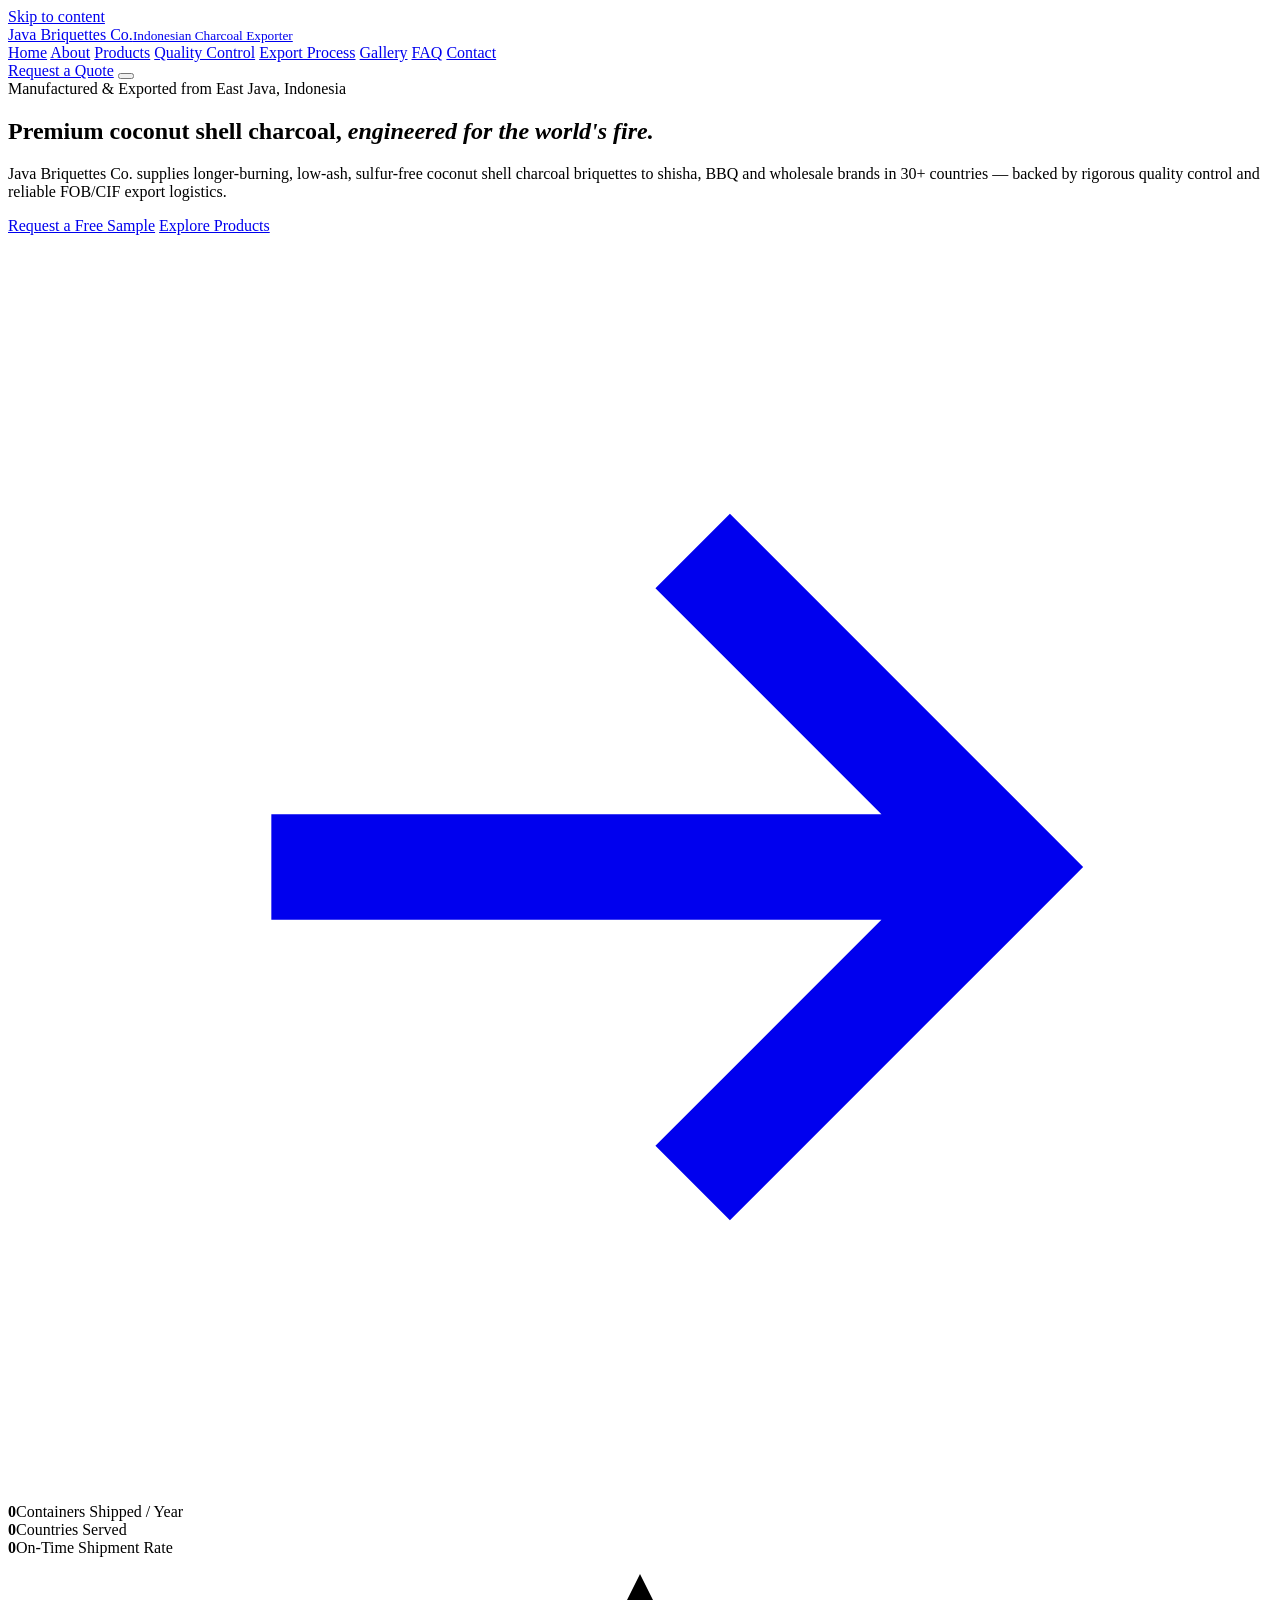
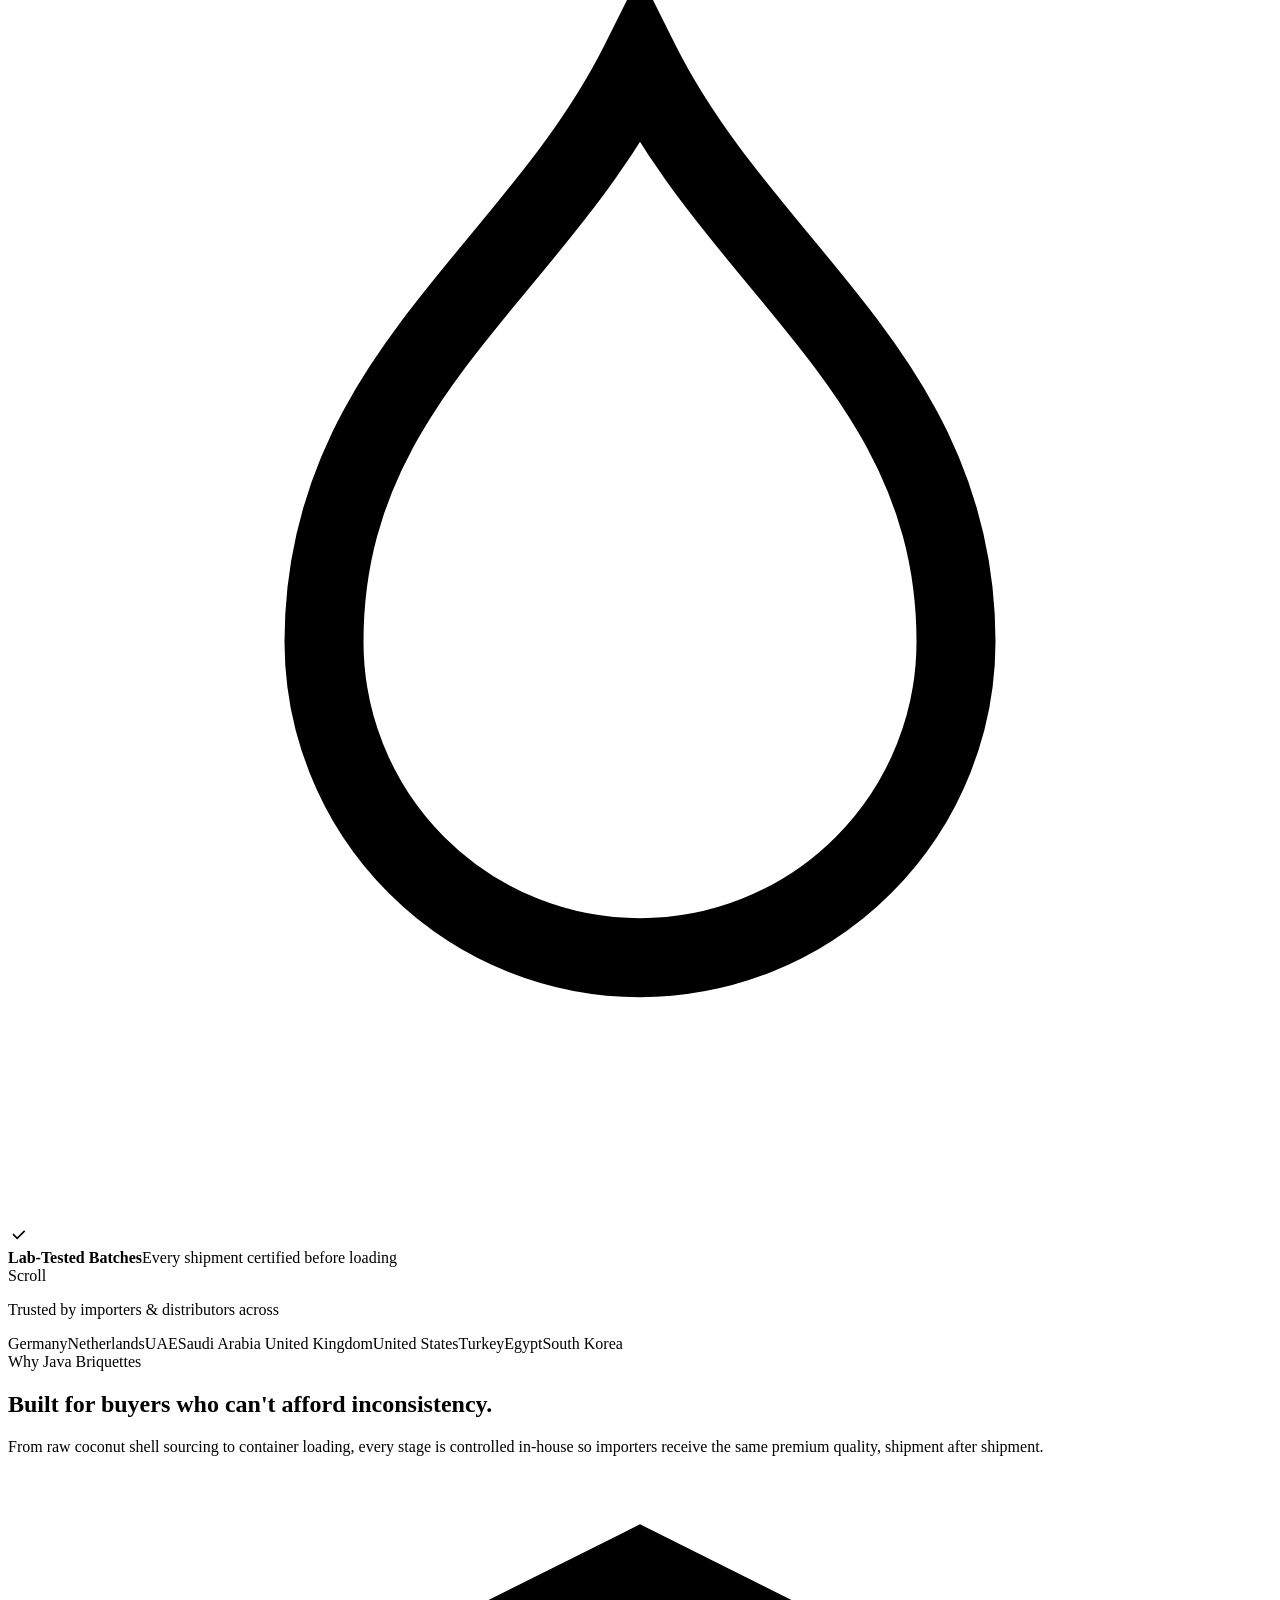
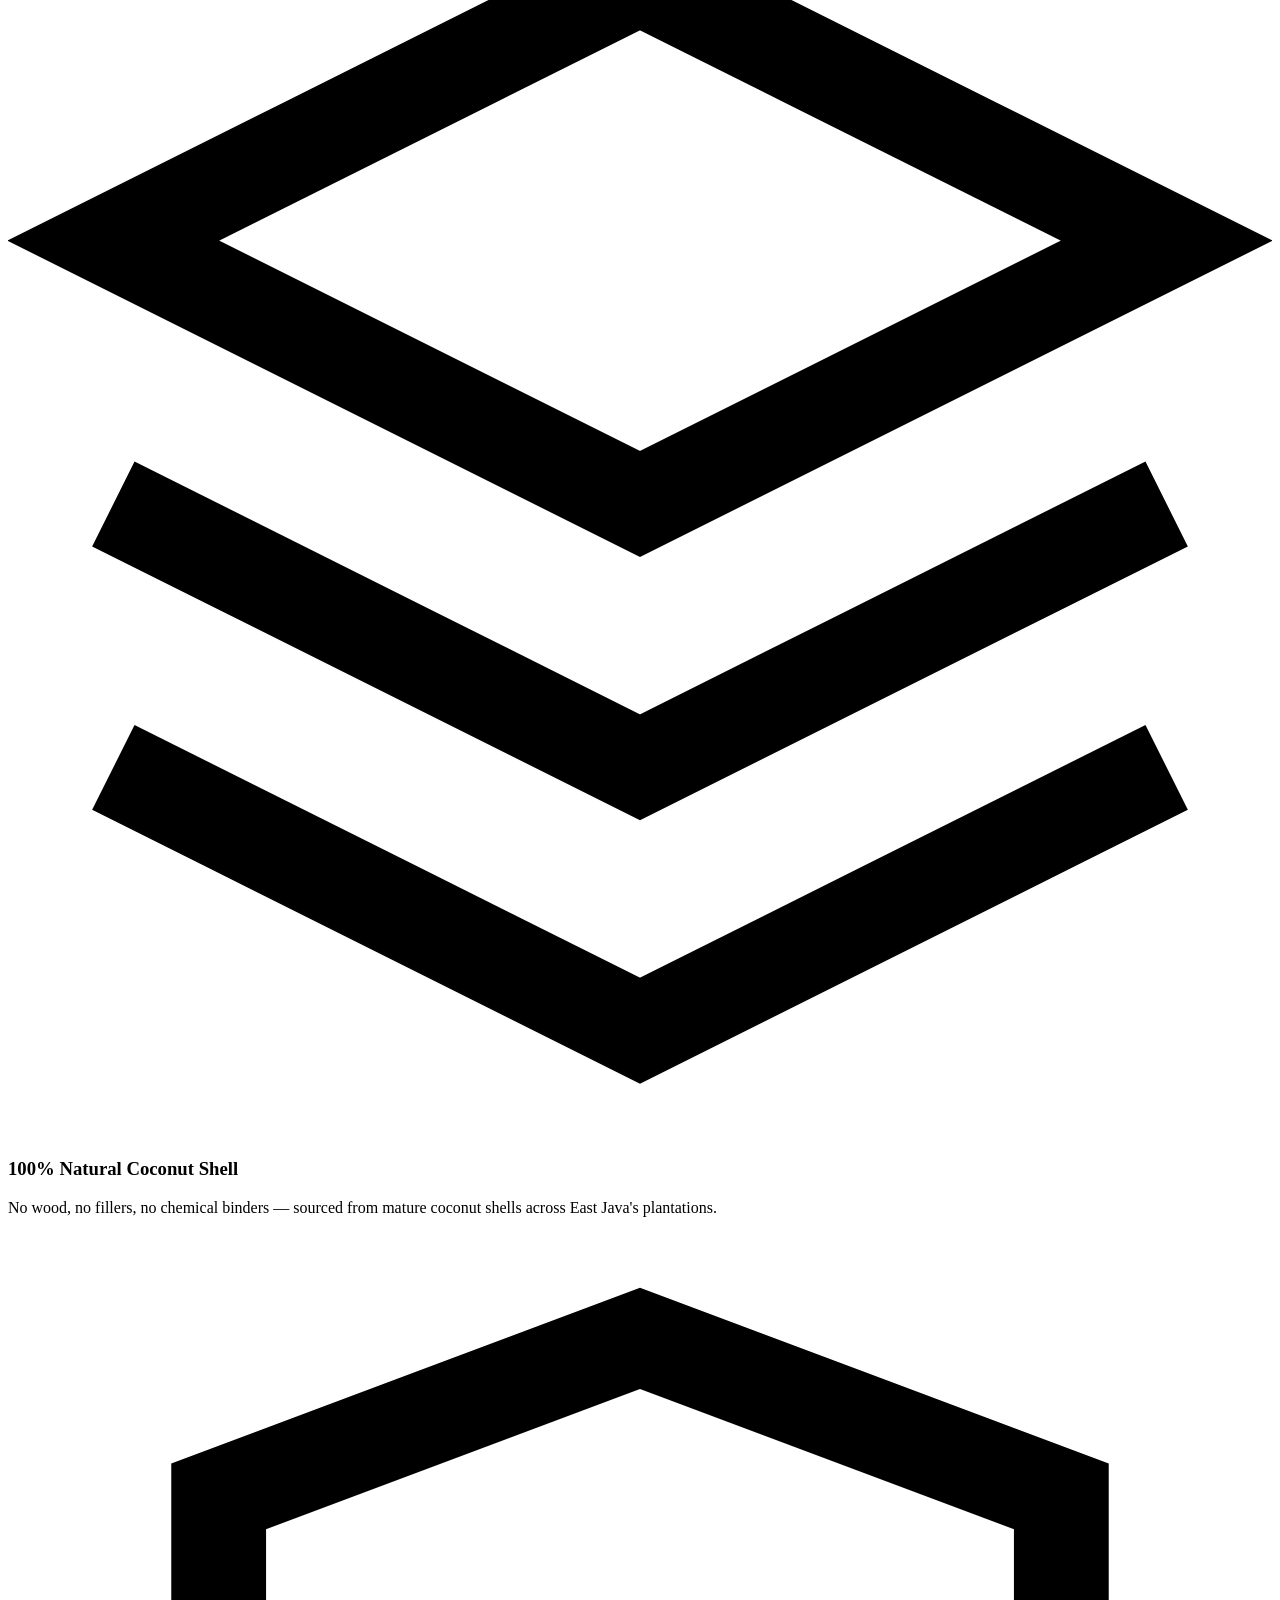
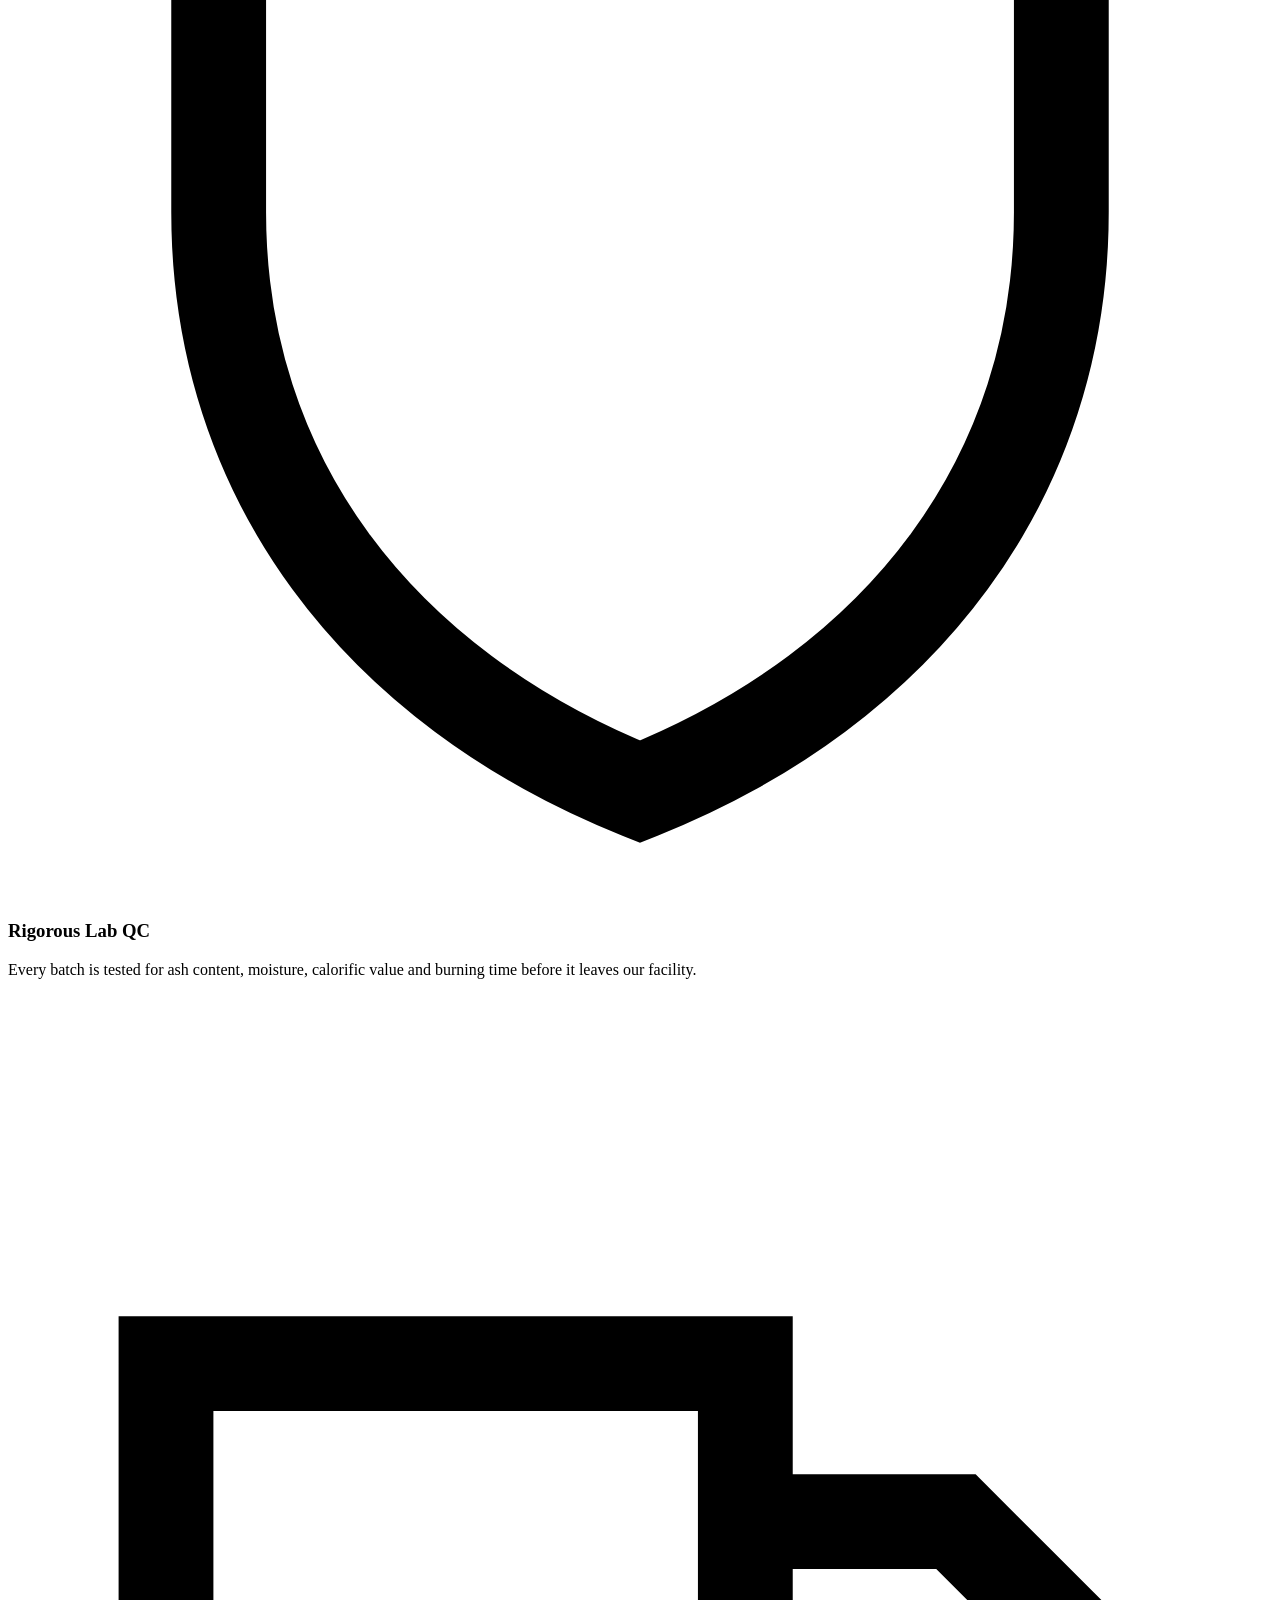
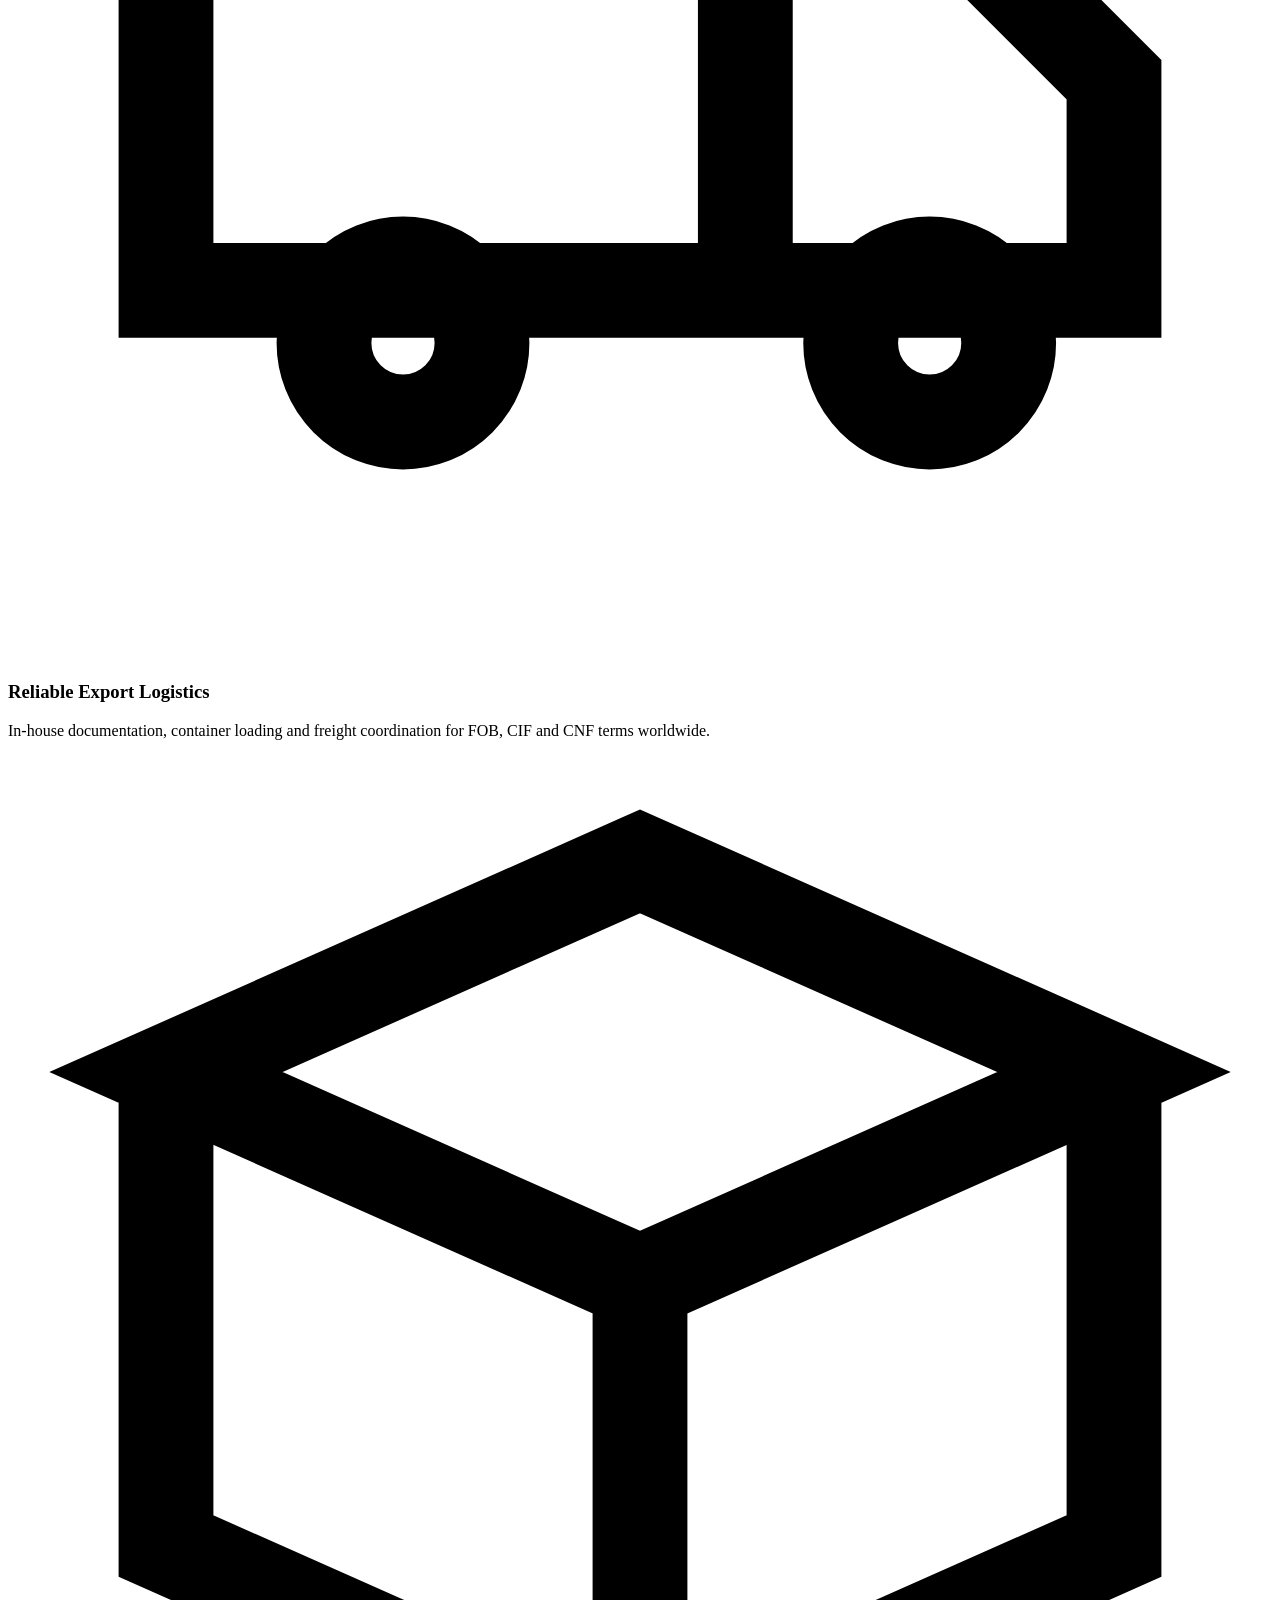
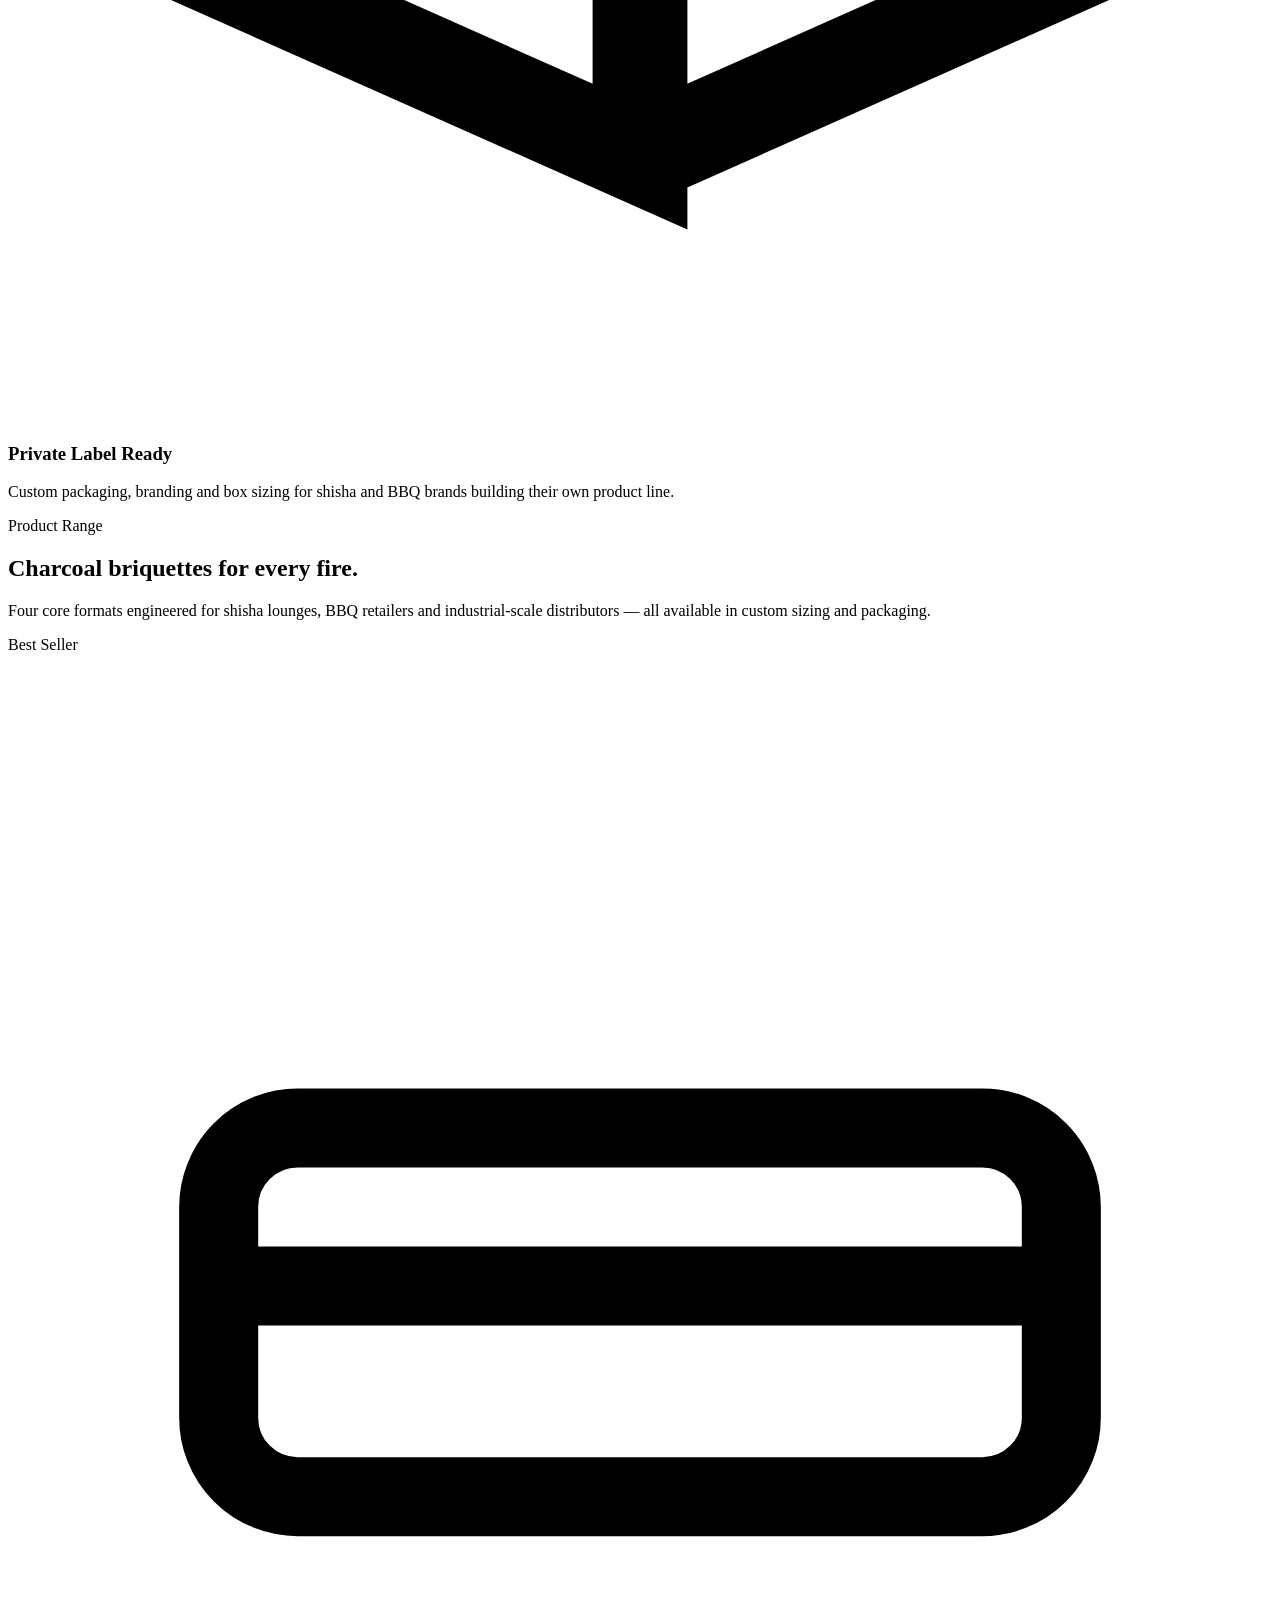
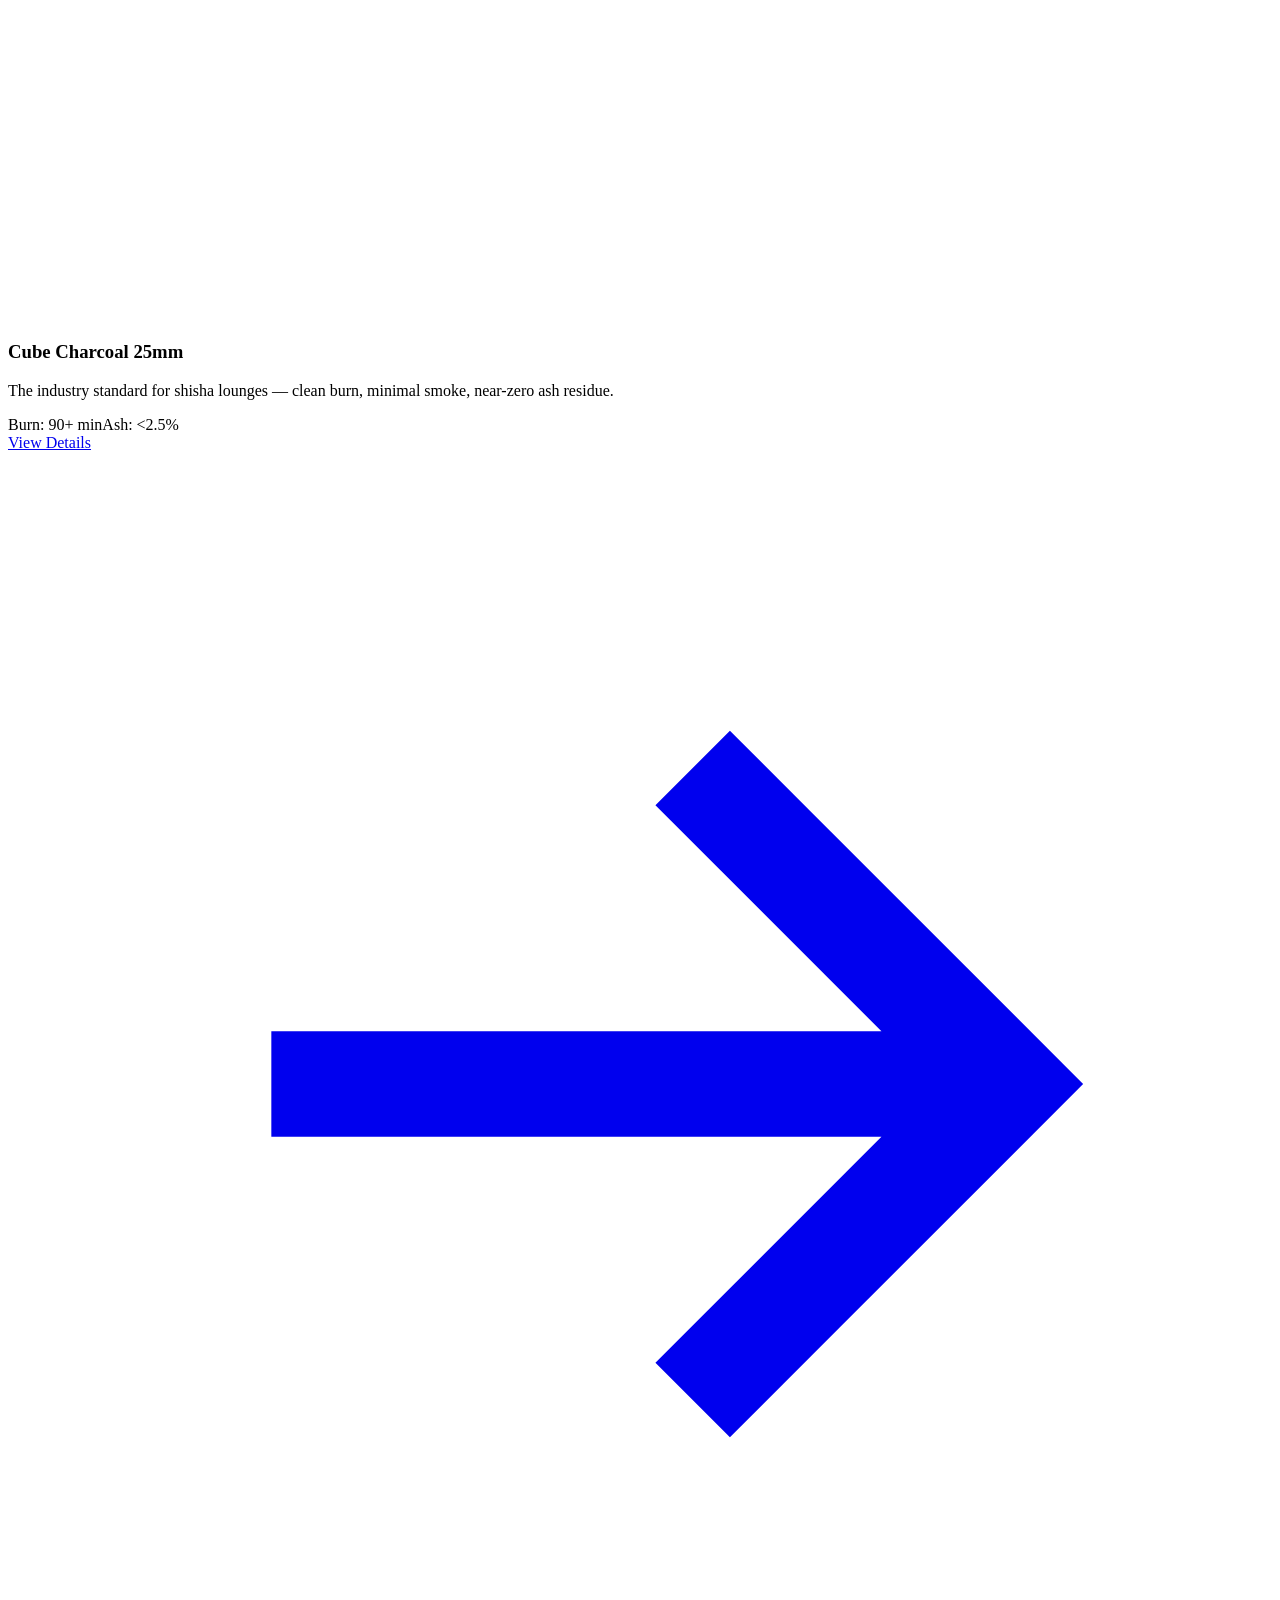
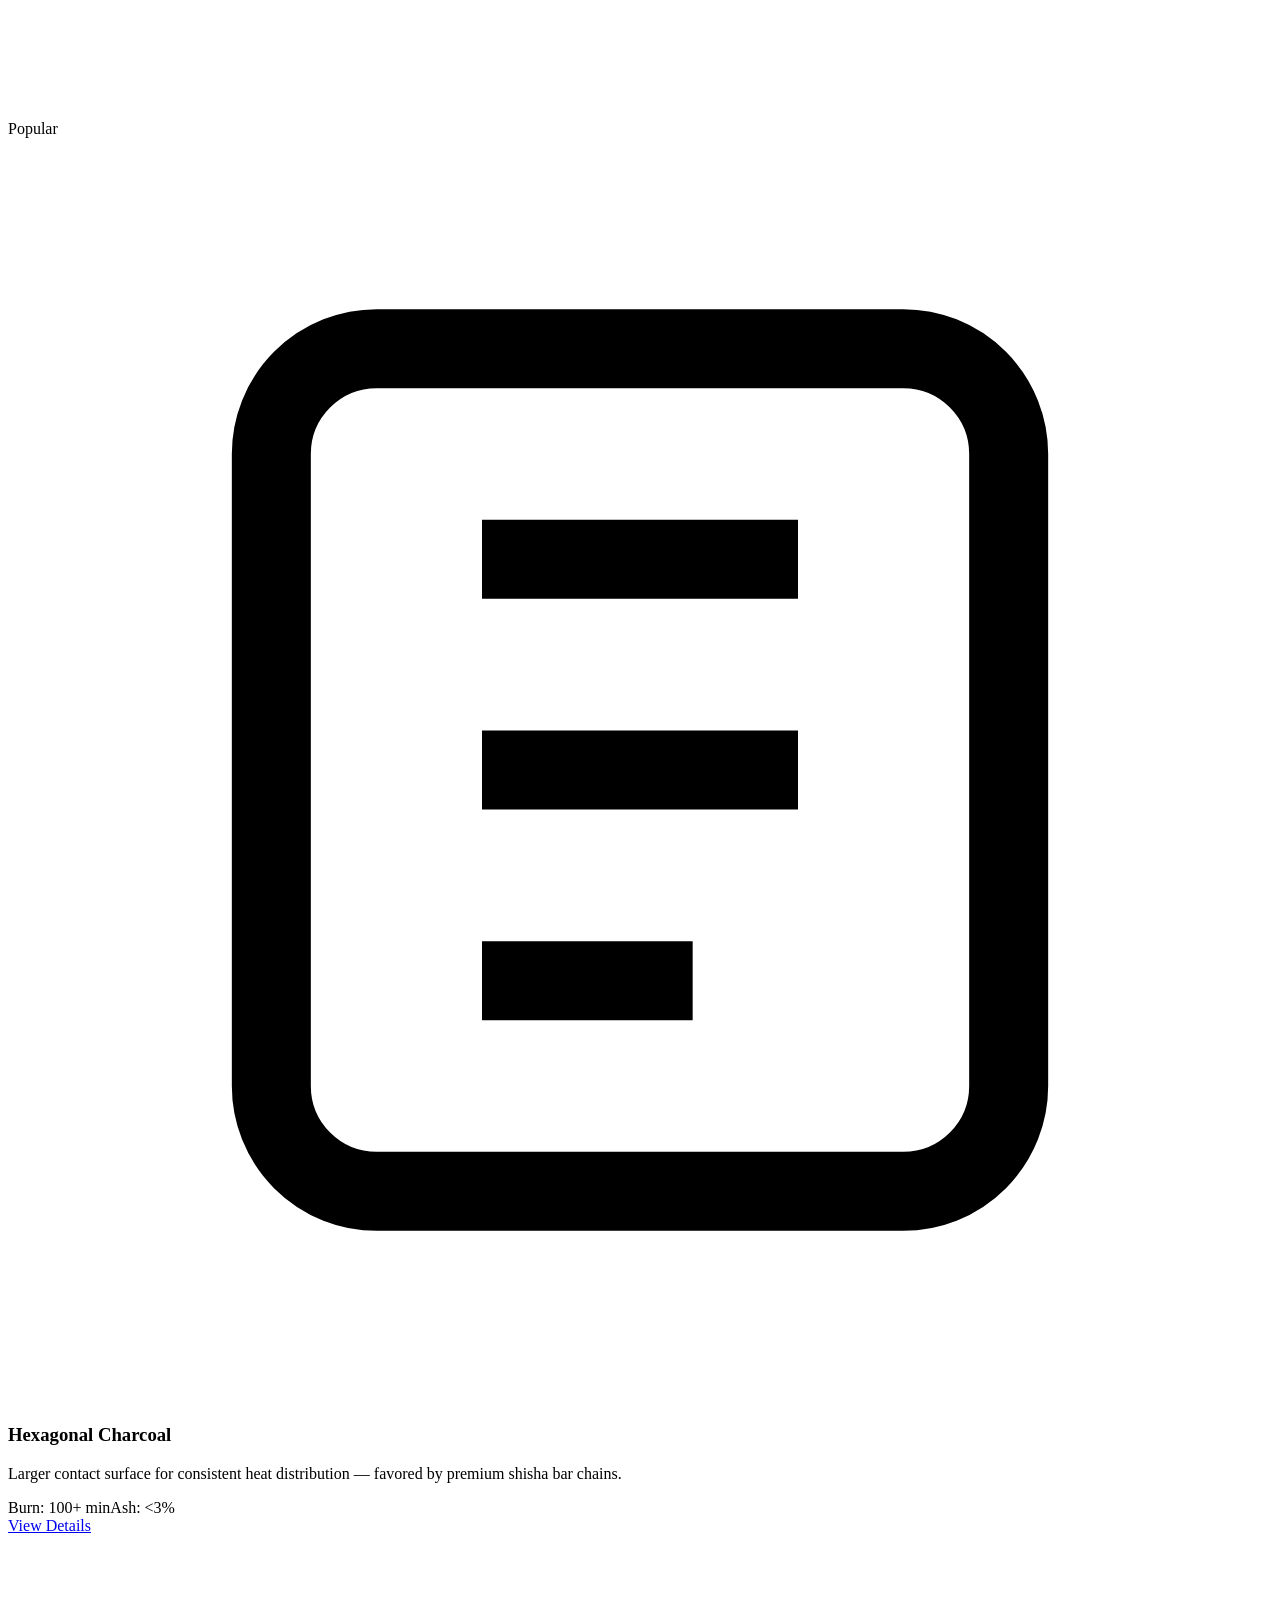
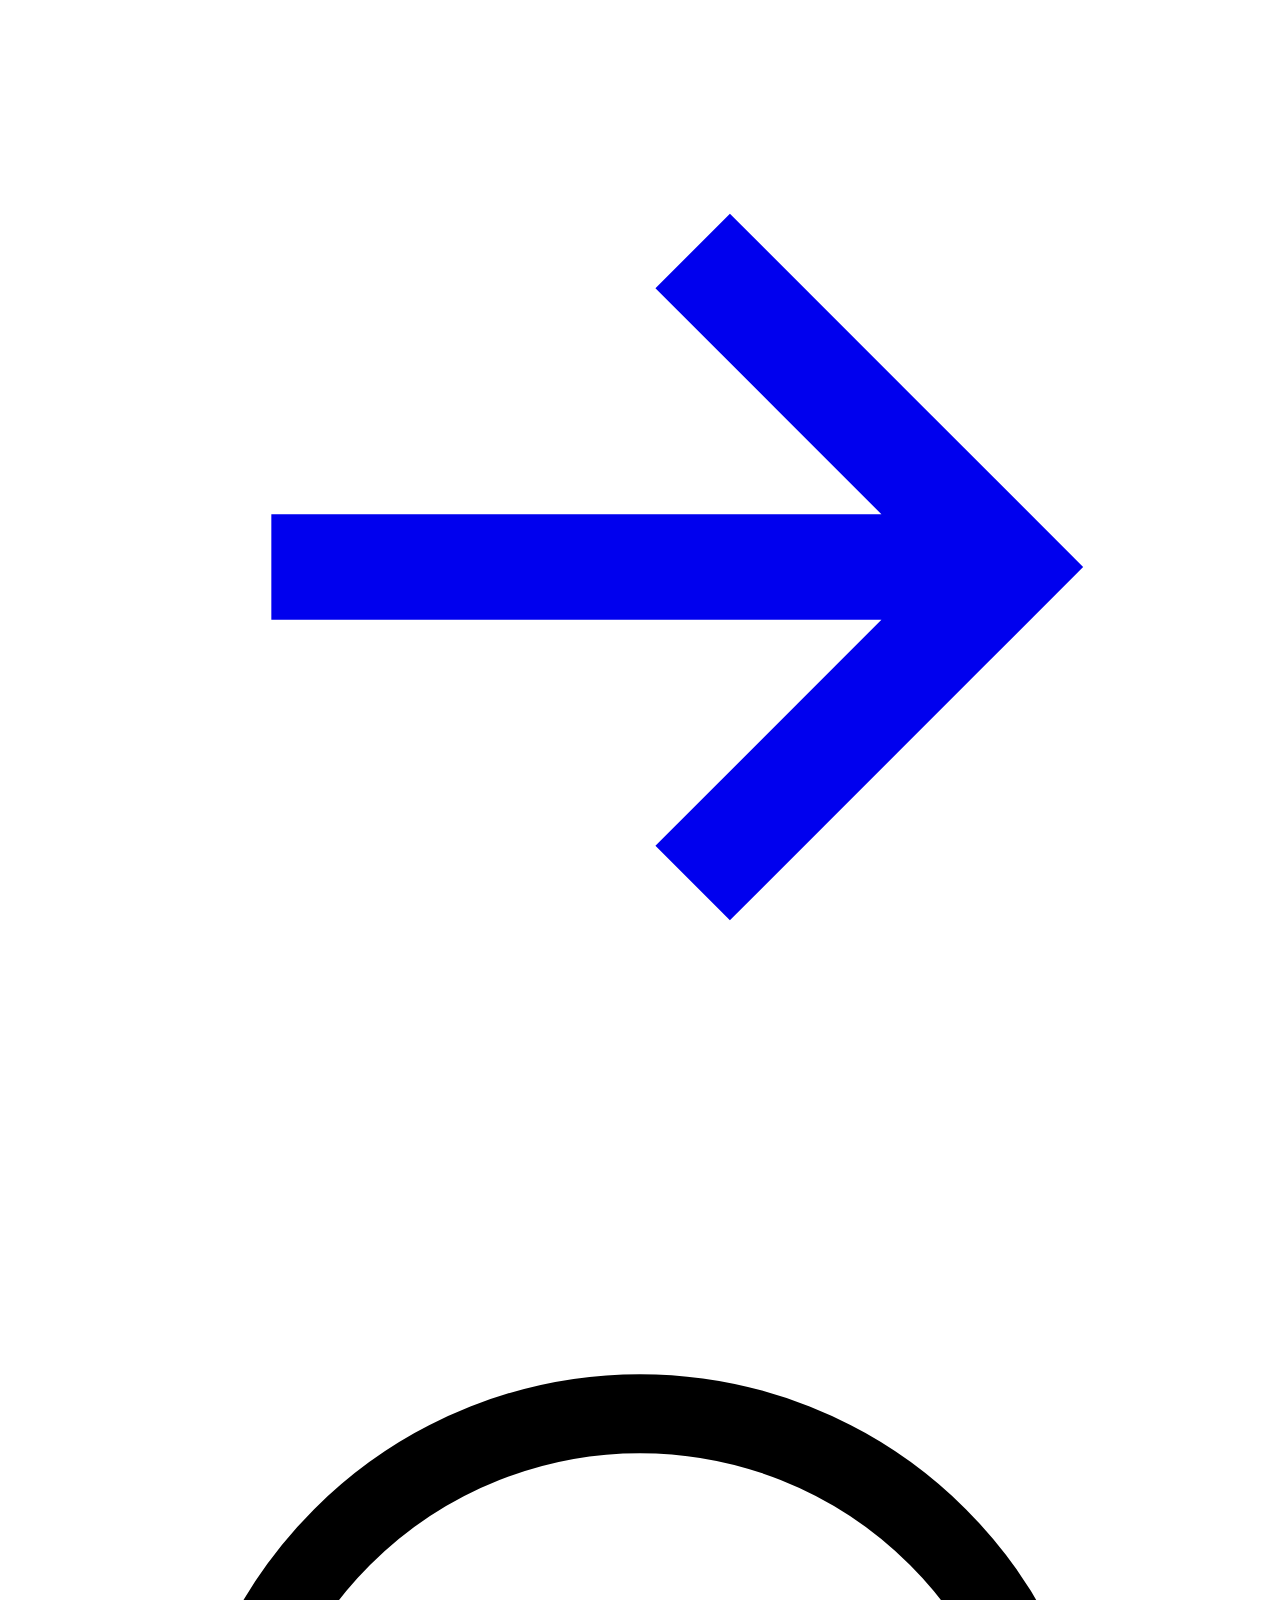
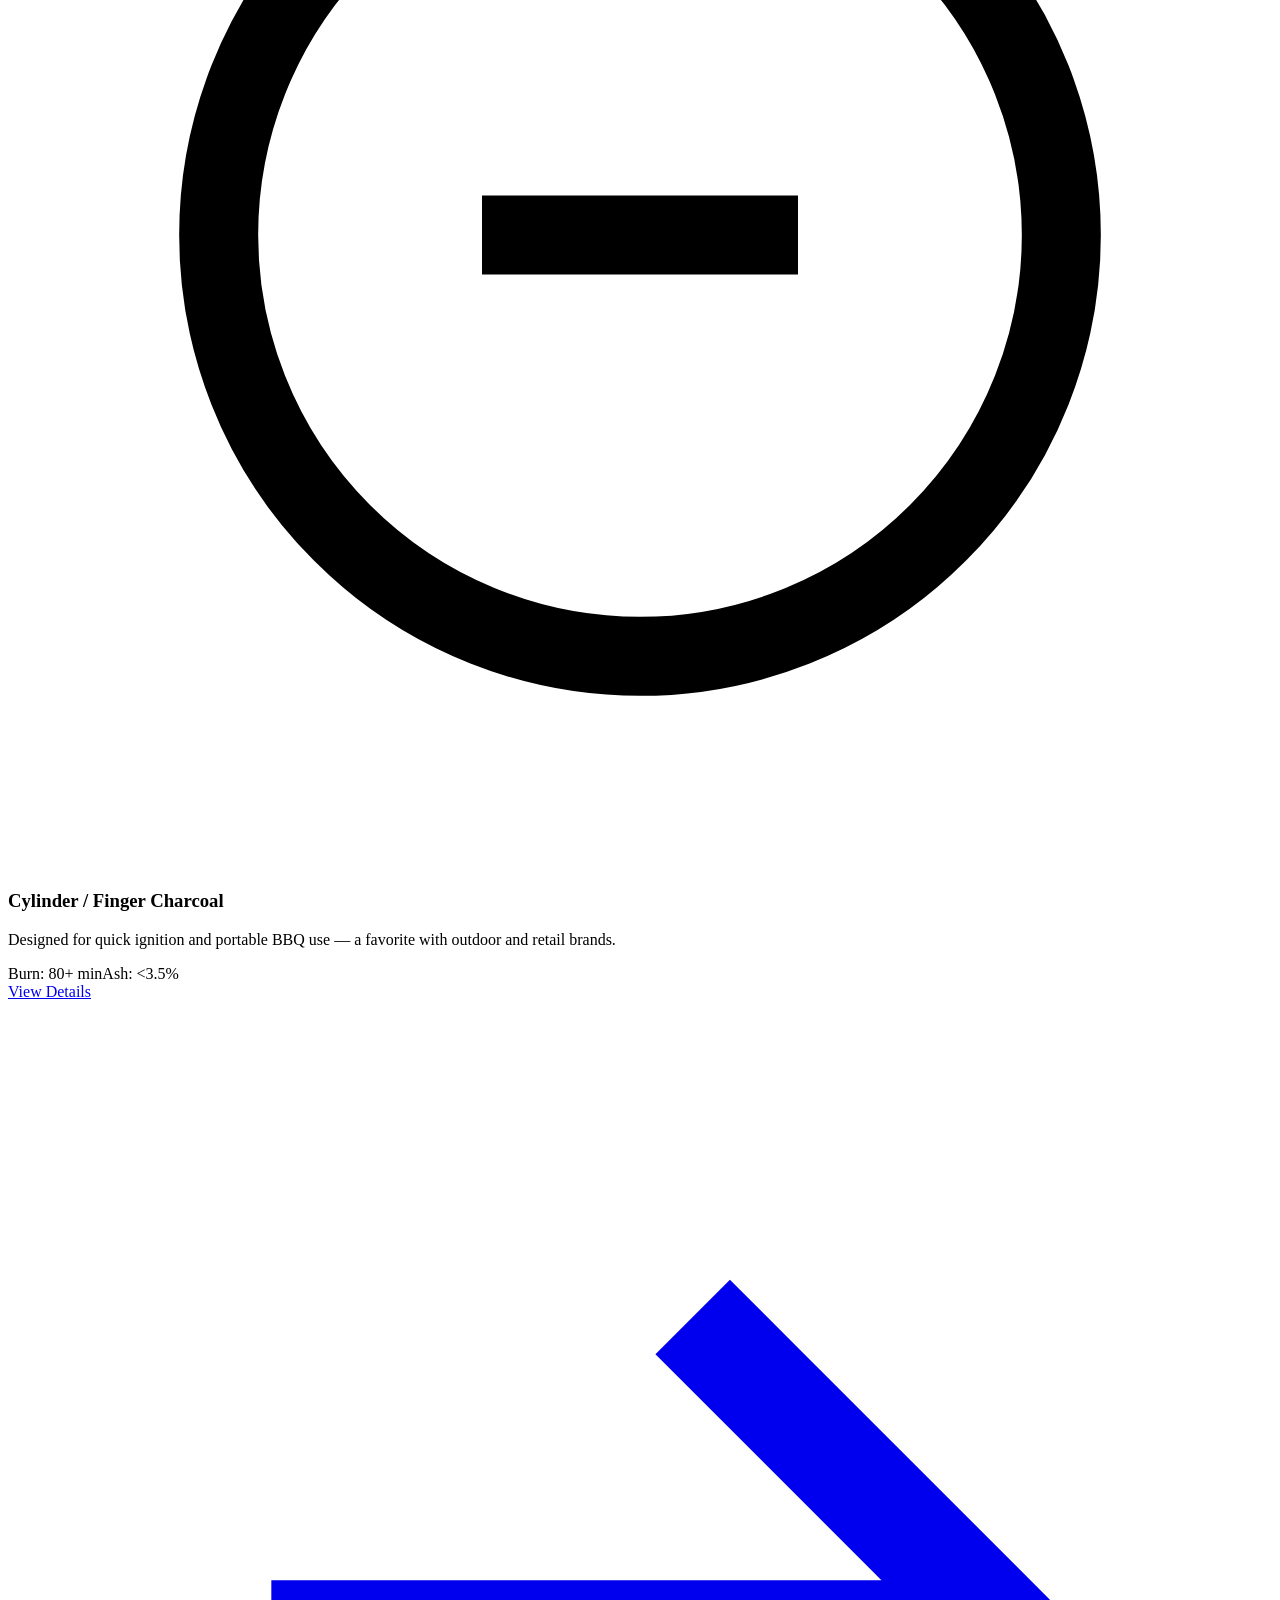
==== index.html @ 47f92aa2 "Update index.html" ====
<!DOCTYPE html>
<html lang="en">
<head>
<meta charset="UTF-8">
<meta name="viewport" content="width=device-width, initial-scale=1.0">
<title>Java Briquettes Co. | Premium Indonesian Coconut Shell Charcoal Briquettes</title>
<meta name="description" content="Java Briquettes Co. is a premium Indonesian exporter of coconut shell charcoal briquettes for shisha, BBQ and industrial buyers worldwide. ISO, FSC & HACCP certified. Request a quote today.">
<meta name="keywords" content="coconut charcoal briquettes, shisha charcoal exporter, BBQ charcoal Indonesia, hookah charcoal manufacturer, coconut shell charcoal supplier">
<link rel="canonical" href="https://www.javabriquettes.com/">
<meta property="og:type" content="website">
<meta property="og:title" content="Java Briquettes Co. | Premium Indonesian Coconut Shell Charcoal Briquettes">
<meta property="og:description" content="Trusted Indonesian manufacturer & exporter of premium coconut shell charcoal briquettes for shisha and BBQ brands worldwide.">
<meta property="og:url" content="https://www.javabriquettes.com/">
<meta property="og:image" content="assets/images/og-cover.jpg">
<meta name="twitter:card" content="summary_large_image">
<meta name="theme-color" content="#1E5A3A">
<link rel="icon" href="assets/icons/favicon.svg" type="image/svg+xml">
<link rel="preconnect" href="https://fonts.googleapis.com">
<link rel="preconnect" href="https://fonts.gstatic.com" crossorigin>
<link href="https://fonts.googleapis.com/css2?family=Poppins:wght@500;600;700;800&family=Inter:wght@400;500;600;700&display=swap" rel="stylesheet">
<link rel="stylesheet" href="css/style.css">
<script type="application/ld+json">
{
  "@context": "https://schema.org",
  "@type": "Organization",
  "name": "Java Briquettes Co.",
  "url": "https://ghatfanjatmiko.github.io/javabriquettes/"
  "logo": "assets/images/Logo.png",
  "description": "Premium Indonesian exporter of coconut shell charcoal briquettes for shisha, BBQ and industrial markets.",
  "address": {
    "@type": "PostalAddress",
    "addressLocality": "Sidoarjo",
    "addressRegion": "East Java",
    "addressCountry": "ID"
  },
  "sameAs": ["https://www.linkedin.com/", "https://www.instagram.com/"]
}
</script>
</head>
<body>
<div class="page-loader" aria-hidden="true"><div class="mark"></div></div>
<a href="#main" class="skip-link">Skip to content</a>

<!-- ========== NAVIGATION ========== -->
<header class="nav" id="site-nav">
  <div class="nav__inner">
    <a href="index.html" class="brand" aria-label="Java Briquettes Co. home">
      <span class="brand__mark" aria-hidden="true"></span>
      <span class="brand__text">Java Briquettes Co.<small>Indonesian Charcoal Exporter</small></span>
    </a>
    <nav class="nav__links" aria-label="Primary">
      <a href="index.html">Home</a>
      <a href="about.html">About</a>
      <a href="products.html">Products</a>
      <a href="quality.html">Quality Control</a>
      <a href="export.html">Export Process</a>
      <a href="gallery.html">Gallery</a>
      <a href="faq.html">FAQ</a>
      <a href="contact.html">Contact</a>
    </nav>
    <div class="nav__actions">
      <a href="contact.html" class="btn btn-primary btn-sm">Request a Quote</a>
      <button class="nav__toggle" aria-label="Toggle menu" aria-expanded="false"><span></span></button>
    </div>
  </div>
</header>

<main id="main">

  <!-- ========== HERO ========== -->
  <section class="hero">
    <div class="hero__grain" aria-hidden="true"></div>
    <div class="hero__embers" aria-hidden="true"></div>
    <div class="container hero__inner">
      <div class="hero__grid">
        <div>
          <span class="hero__badge"><span class="flag" aria-hidden="true"></span> Manufactured &amp; Exported from East Java, Indonesia</span>
          <h1>Premium coconut shell charcoal, <em>engineered for the world's fire.</em></h1>
          <p class="lead">Java Briquettes Co. supplies longer-burning, low-ash, sulfur-free coconut shell charcoal briquettes to shisha, BBQ and wholesale brands in 30+ countries — backed by rigorous quality control and reliable FOB/CIF export logistics.</p>
          <div class="hero__cta">
            <a href="contact.html" class="btn btn-primary">Request a Free Sample</a>
            <a href="products.html" class="btn btn-ghost-light">Explore Products
              <svg viewBox="0 0 24 24" fill="none" stroke="currentColor" stroke-width="2"><path d="M5 12h14M13 6l6 6-6 6"/></svg>
            </a>
          </div>
          <div class="hero__stats">
            <div><strong><span data-count="120" data-suffix="+">0</span></strong><span>Containers Shipped / Year</span></div>
            <div><strong><span data-count="30" data-suffix="+">0</span></strong><span>Countries Served</span></div>
            <div><strong><span data-count="99.2" data-suffix="%">0</span></strong><span>On-Time Shipment Rate</span></div>
          </div>
        </div>
        <div class="hero__visual">
          <div class="hero__card">
            <div class="ph ph-fill" style="height:100%">
              <svg viewBox="0 0 24 24" fill="none" stroke="currentColor" stroke-width="1.5"><path d="M12 2c-2 4-6 6-6 11a6 6 0 0 0 12 0c0-5-4-7-6-11z"/></svg>
            </div>
          </div>
          <div class="hero__float">
            <span class="dot"><svg width="20" height="20" viewBox="0 0 24 24" fill="none" stroke="currentColor" stroke-width="2"><path d="M20 7l-9 9-5-5"/></svg></span>
            <div><strong>Lab-Tested Batches</strong><span>Every shipment certified before loading</span></div>
          </div>
        </div>
      </div>
    </div>
    <div class="hero__scroll"><span>Scroll</span><span class="line"></span></div>
  </section>

  <!-- ========== TRUST MARQUEE ========== -->
  <div class="marquee-wrap">
    <p>Trusted by importers &amp; distributors across</p>
    <div class="marquee">
      <div class="marquee__group">
        <span>Germany</span><span>Netherlands</span><span>UAE</span><span>Saudi Arabia</span>
        <span>United Kingdom</span><span>United States</span><span>Turkey</span><span>Egypt</span><span>South Korea</span>
      </div>
    </div>
  </div>

  <!-- ========== WHY CHOOSE US ========== -->
  <section class="section" id="why-us">
    <div class="container">
      <div class="section-head" data-reveal>
        <span class="eyebrow">Why Java Briquettes</span>
        <h2>Built for buyers who can't afford inconsistency.</h2>
        <p>From raw coconut shell sourcing to container loading, every stage is controlled in-house so importers receive the same premium quality, shipment after shipment.</p>
      </div>
      <div class="feature-grid" data-reveal-group>
        <div class="feature-card" data-reveal style="--i:0">
          <span class="feature-icon"><svg viewBox="0 0 24 24" fill="none" stroke="currentColor" stroke-width="1.8"><path d="M12 2 2 7l10 5 10-5-10-5zM2 17l10 5 10-5M2 12l10 5 10-5"/></svg></span>
          <h3>100% Natural Coconut Shell</h3>
          <p>No wood, no fillers, no chemical binders — sourced from mature coconut shells across East Java's plantations.</p>
        </div>
        <div class="feature-card" data-reveal style="--i:1">
          <span class="feature-icon"><svg viewBox="0 0 24 24" fill="none" stroke="currentColor" stroke-width="1.8"><path d="M12 22c5-2 8-6 8-11V5l-8-3-8 3v6c0 5 3 9 8 11z"/></svg></span>
          <h3>Rigorous Lab QC</h3>
          <p>Every batch is tested for ash content, moisture, calorific value and burning time before it leaves our facility.</p>
        </div>
        <div class="feature-card" data-reveal style="--i:2">
          <span class="feature-icon"><svg viewBox="0 0 24 24" fill="none" stroke="currentColor" stroke-width="1.8"><path d="M3 7h11v10H3zM14 10h4l3 3v4h-7z"/><circle cx="7.5" cy="18" r="1.5"/><circle cx="17.5" cy="18" r="1.5"/></svg></span>
          <h3>Reliable Export Logistics</h3>
          <p>In-house documentation, container loading and freight coordination for FOB, CIF and CNF terms worldwide.</p>
        </div>
        <div class="feature-card" data-reveal style="--i:3">
          <span class="feature-icon"><svg viewBox="0 0 24 24" fill="none" stroke="currentColor" stroke-width="1.8"><path d="M12 2 3 6l9 4 9-4-9-4zM3 6v9l9 4V10M21 6v9l-9 4"/></svg></span>
          <h3>Private Label Ready</h3>
          <p>Custom packaging, branding and box sizing for shisha and BBQ brands building their own product line.</p>
        </div>
      </div>
    </div>
  </section>

  <!-- ========== PRODUCTS ========== -->
  <section class="section section--alt" id="products">
    <div class="container">
      <div class="section-head" data-reveal>
        <span class="eyebrow">Product Range</span>
        <h2>Charcoal briquettes for every fire.</h2>
        <p>Four core formats engineered for shisha lounges, BBQ retailers and industrial-scale distributors — all available in custom sizing and packaging.</p>
      </div>
      <div class="product-grid" data-reveal-group>

        <article class="product-card" data-reveal style="--i:0">
          <div class="product-card__media"><span class="product-card__tag">Best Seller</span>
            <div class="ph" style="height:100%"><svg viewBox="0 0 24 24" fill="none" stroke="currentColor" stroke-width="1.5"><rect x="4" y="9" width="16" height="7" rx="1.5"/><path d="M4 12h16"/></svg></div>
          </div>
          <div class="product-card__body">
            <h3>Cube Charcoal 25mm</h3>
            <p>The industry standard for shisha lounges — clean burn, minimal smoke, near-zero ash residue.</p>
            <div class="product-card__specs"><span>Burn: 90+ min</span><span>Ash: &lt;2.5%</span></div>
            <div class="product-card__foot">
              <a href="product-detail.html">View Details <svg viewBox="0 0 24 24" fill="none" stroke="currentColor" stroke-width="2"><path d="M5 12h14M13 6l6 6-6 6"/></svg></a>
            </div>
          </div>
        </article>

        <article class="product-card" data-reveal style="--i:1">
          <div class="product-card__media"><span class="product-card__tag">Popular</span>
            <div class="ph" style="height:100%"><svg viewBox="0 0 24 24" fill="none" stroke="currentColor" stroke-width="1.5"><rect x="5" y="4" width="14" height="16" rx="2"/><path d="M9 8h6M9 12h6M9 16h4"/></svg></div>
          </div>
          <div class="product-card__body">
            <h3>Hexagonal Charcoal</h3>
            <p>Larger contact surface for consistent heat distribution — favored by premium shisha bar chains.</p>
            <div class="product-card__specs"><span>Burn: 100+ min</span><span>Ash: &lt;3%</span></div>
            <div class="product-card__foot">
              <a href="product-detail.html">View Details <svg viewBox="0 0 24 24" fill="none" stroke="currentColor" stroke-width="2"><path d="M5 12h14M13 6l6 6-6 6"/></svg></a>
            </div>
          </div>
        </article>

        <article class="product-card" data-reveal style="--i:2">
          <div class="product-card__media">
            <div class="ph" style="height:100%"><svg viewBox="0 0 24 24" fill="none" stroke="currentColor" stroke-width="1.5"><circle cx="12" cy="12" r="8"/><path d="M9 12h6"/></svg></div>
          </div>
          <div class="product-card__body">
            <h3>Cylinder / Finger Charcoal</h3>
            <p>Designed for quick ignition and portable BBQ use — a favorite with outdoor and retail brands.</p>
            <div class="product-card__specs"><span>Burn: 80+ min</span><span>Ash: &lt;3.5%</span></div>
            <div class="product-card__foot">
              <a href="product-detail.html">View Details <svg viewBox="0 0 24 24" fill="none" stroke="currentColor" stroke-width="2"><path d="M5 12h14M13 6l6 6-6 6"/></svg></a>
            </div>
          </div>
        </article>

        <article class="product-card" data-reveal style="--i:3">
          <div class="product-card__media"><span class="product-card__tag">Industrial</span>
            <div class="ph" style="height:100%"><svg viewBox="0 0 24 24" fill="none" stroke="currentColor" stroke-width="1.5"><rect x="3" y="10" width="18" height="6" rx="1"/><path d="M6 10V7h12v3"/></svg></div>
          </div>
          <div class="product-card__body">
            <h3>Pillow-Shaped BBQ Charcoal</h3>
            <p>High-density restaurant grade briquette for grilling operations that demand sustained, even heat.</p>
            <div class="product-card__specs"><span>Burn: 120+ min</span><span>Ash: &lt;4%</span></div>
            <div class="product-card__foot">
              <a href="product-detail.html">View Details <svg viewBox="0 0 24 24" fill="none" stroke="currentColor" stroke-width="2"><path d="M5 12h14M13 6l6 6-6 6"/></svg></a>
            </div>
          </div>
        </article>

        <article class="product-card" data-reveal style="--i:4">
          <div class="product-card__media">
            <div class="ph" style="height:100%"><svg viewBox="0 0 24 24" fill="none" stroke="currentColor" stroke-width="1.5"><path d="M4 20V10l8-6 8 6v10"/><path d="M9 20v-6h6v6"/></svg></div>
          </div>
          <div class="product-card__body">
            <h3>Flat / Square Charcoal</h3>
            <p>Wide-surface briquette suited for traditional grills and heavy commercial kitchen use.</p>
            <div class="product-card__specs"><span>Burn: 95+ min</span><span>Ash: &lt;3%</span></div>
            <div class="product-card__foot">
              <a href="product-detail.html">View Details <svg viewBox="0 0 24 24" fill="none" stroke="currentColor" stroke-width="2"><path d="M5 12h14M13 6l6 6-6 6"/></svg></a>
            </div>
          </div>
        </article>

        <article class="product-card" data-reveal style="--i:5">
          <div class="product-card__media"><span class="product-card__tag">Custom</span>
            <div class="ph" style="height:100%"><svg viewBox="0 0 24 24" fill="none" stroke="currentColor" stroke-width="1.5"><rect x="4" y="4" width="16" height="16" rx="2"/><path d="M4 9h16M9 4v16"/></svg></div>
          </div>
          <div class="product-card__body">
            <h3>Private Label Packaging</h3>
            <p>Any of our charcoal formats packed under your brand — box, foil bag or kraft pouch.</p>
            <div class="product-card__specs"><span>MOQ: 1 Container</span><span>Custom Print</span></div>
            <div class="product-card__foot">
              <a href="product-detail.html">View Details <svg viewBox="0 0 24 24" fill="none" stroke="currentColor" stroke-width="2"><path d="M5 12h14M13 6l6 6-6 6"/></svg></a>
            </div>
          </div>
        </article>

      </div>
      <div style="text-align:center;margin-top:48px" data-reveal>
        <a href="products.html" class="btn btn-outline">View Full Catalogue</a>
      </div>
    </div>
  </section>

  <!-- ========== QUALITY CONTROL ========== -->
  <section class="section" id="quality">
    <div class="container two-col">
      <div data-reveal>
        <span class="eyebrow">Quality Control</span>
        <h2 style="font-size:clamp(1.9rem,3.4vw,2.65rem);margin-bottom:20px">Four checkpoints. Zero surprises at the port.</h2>
        <p style="color:var(--color-text-muted);margin-bottom:30px">Our in-house laboratory inspects raw material, production output and pre-shipment samples so that what your customer unboxes matches exactly what we agreed on.</p>
        <ul class="check-list">
          <li><svg viewBox="0 0 24 24" fill="none" stroke="currentColor" stroke-width="2"><path d="M20 7l-9 9-5-5"/></svg> Raw coconut shell moisture &amp; density screening</li>
          <li><svg viewBox="0 0 24 24" fill="none" stroke="currentColor" stroke-width="2"><path d="M20 7l-9 9-5-5"/></svg> Calorific value &amp; ash content lab testing</li>
          <li><svg viewBox="0 0 24 24" fill="none" stroke="currentColor" stroke-width="2"><path d="M20 7l-9 9-5-5"/></svg> Burning time &amp; ignition consistency trials</li>
          <li><svg viewBox="0 0 24 24" fill="none" stroke="currentColor" stroke-width="2"><path d="M20 7l-9 9-5-5"/></svg> Pre-shipment sampling &amp; third-party inspection</li>
        </ul>
        <a href="quality.html" class="btn btn-primary" style="margin-top:10px">See Full QC Process</a>
      </div>
      <div class="two-col__media" data-reveal>
        <div class="ph" style="aspect-ratio:4/5;border-radius:var(--radius-lg)">
          <svg viewBox="0 0 24 24" fill="none" stroke="currentColor" stroke-width="1.5"><path d="M9 3v6l-5 9a2 2 0 0 0 2 3h12a2 2 0 0 0 2-3l-5-9V3M9 3h6"/></svg>
        </div>
      </div>
    </div>
  </section>

  <!-- ========== EXPORT PROCESS TIMELINE ========== -->
  <section class="section section--dark" id="export-process">
    <div class="container">
      <div class="section-head center" data-reveal>
        <span class="eyebrow">Export Process</span>
        <h2>From our kiln to your warehouse.</h2>
        <p>A transparent, six-stage process refined over hundreds of shipments — so you always know exactly where your order stands.</p>
      </div>
      <ol class="timeline" data-reveal-group>
        <li class="timeline__item" data-reveal style="--i:0"><span class="timeline__dot">1</span><time>Stage 01</time><h4>Inquiry &amp; Quotation</h4><p>Submit specs and volume — receive a formal quotation within 24 hours.</p></li>
        <li class="timeline__item" data-reveal style="--i:1"><span class="timeline__dot">2</span><time>Stage 02</time><h4>Sample Approval</h4><p>Free samples shipped for lab testing and burn evaluation.</p></li>
        <li class="timeline__item" data-reveal style="--i:2"><span class="timeline__dot">3</span><time>Stage 03</time><h4>Production</h4><p>Order enters production with scheduled QC checkpoints.</p></li>
        <li class="timeline__item" data-reveal style="--i:3"><span class="timeline__dot">4</span><time>Stage 04</time><h4>Pre-Shipment QC</h4><p>Final inspection and third-party verification before loading.</p></li>
        <li class="timeline__item" data-reveal style="--i:4"><span class="timeline__dot">5</span><time>Stage 05</time><h4>Loading &amp; Shipping</h4><p>Container loading, customs clearance and bill of lading issued.</p></li>
        <li class="timeline__item" data-reveal style="--i:5"><span class="timeline__dot">6</span><time>Stage 06</time><h4>Delivery</h4><p>Real-time tracking through to arrival at your destination port.</p></li>
      </ol>
      <div style="text-align:center;margin-top:56px" data-reveal>
        <a href="export.html" class="btn btn-ghost-light">See Full Export Timeline</a>
      </div>
    </div>
  </section>

  <!-- ========== GALLERY ========== -->
  <section class="section section--alt" id="gallery">
    <div class="container">
      <div class="section-head" data-reveal>
        <span class="eyebrow">Inside The Facility</span>
        <h2>Production you can trust, transparently shown.</h2>
      </div>
      <div class="gallery-grid" data-reveal-group>
        <figure class="g1" data-reveal style="--i:0"><div class="ph"><svg viewBox="0 0 24 24" fill="none" stroke="currentColor" stroke-width="1.5"><rect x="3" y="3" width="18" height="18" rx="2"/><circle cx="9" cy="9" r="2"/><path d="M21 15l-5-5-11 11"/></svg></div><figcaption>Coconut shell sorting yard</figcaption></figure>
        <figure data-reveal style="--i:1"><div class="ph"><svg viewBox="0 0 24 24" fill="none" stroke="currentColor" stroke-width="1.5"><rect x="3" y="3" width="18" height="18" rx="2"/><circle cx="9" cy="9" r="2"/><path d="M21 15l-5-5-11 11"/></svg></div><figcaption>Carbonization kiln</figcaption></figure>
        <figure data-reveal style="--i:2"><div class="ph"><svg viewBox="0 0 24 24" fill="none" stroke="currentColor" stroke-width="1.5"><rect x="3" y="3" width="18" height="18" rx="2"/><circle cx="9" cy="9" r="2"/><path d="M21 15l-5-5-11 11"/></svg></div><figcaption>Briquette extrusion line</figcaption></figure>
        <figure data-reveal style="--i:3"><div class="ph"><svg viewBox="0 0 24 24" fill="none" stroke="currentColor" stroke-width="1.5"><rect x="3" y="3" width="18" height="18" rx="2"/><circle cx="9" cy="9" r="2"/><path d="M21 15l-5-5-11 11"/></svg></div><figcaption>QC laboratory</figcaption></figure>
        <figure data-reveal style="--i:4"><div class="ph"><svg viewBox="0 0 24 24" fill="none" stroke="currentColor" stroke-width="1.5"><rect x="3" y="3" width="18" height="18" rx="2"/><circle cx="9" cy="9" r="2"/><path d="M21 15l-5-5-11 11"/></svg></div><figcaption>Packing &amp; labeling</figcaption></figure>
        <figure data-reveal style="--i:5"><div class="ph"><svg viewBox="0 0 24 24" fill="none" stroke="currentColor" stroke-width="1.5"><rect x="3" y="3" width="18" height="18" rx="2"/><circle cx="9" cy="9" r="2"/><path d="M21 15l-5-5-11 11"/></svg></div><figcaption>Container loading</figcaption></figure>
      </div>
      <div style="text-align:center;margin-top:48px" data-reveal>
        <a href="gallery.html" class="btn btn-outline">View Full Gallery</a>
      </div>
    </div>
  </section>

  <!-- ========== FAQ ========== -->
  <section class="section" id="faq">
    <div class="container">
      <div class="section-head center" data-reveal>
        <span class="eyebrow">Frequently Asked</span>
        <h2>Questions importers ask us most.</h2>
      </div>
      <div class="faq-list" data-reveal>
        <div class="faq-item">
          <button class="faq-item__q" aria-expanded="false">What is your minimum order quantity (MOQ)?<span class="faq-item__icon"></span></button>
          <div class="faq-item__a"><p>Our standard MOQ is one 20ft container (approx. 18–20 metric tons). Mixed-product containers can be arranged for qualified buyers.</p></div>
        </div>
        <div class="faq-item">
          <button class="faq-item__q" aria-expanded="false">Do you provide free samples?<span class="faq-item__icon"></span></button>
          <div class="faq-item__a"><p>Yes. We ship free samples for lab and burn testing; buyers typically cover the courier cost only.</p></div>
        </div>
        <div class="faq-item">
          <button class="faq-item__q" aria-expanded="false">What Incoterms do you support?<span class="faq-item__icon"></span></button>
          <div class="faq-item__a"><p>We regularly ship FOB, CNF and CIF from Surabaya and Jakarta ports, with EXW available on request.</p></div>
        </div>
        <div class="faq-item">
          <button class="faq-item__q" aria-expanded="false">Can you produce under our private label?<span class="faq-item__icon"></span></button>
          <div class="faq-item__a"><p>Absolutely — custom box design, foil bags, and kraft packaging are available from one container onward.</p></div>
        </div>
        <div class="faq-item">
          <button class="faq-item__q" aria-expanded="false">What certifications do you hold?<span class="faq-item__icon"></span></button>
          <div class="faq-item__a"><p>Our facility operates under ISO 9001, HACCP and FSC-aligned sourcing standards, with SGS pre-shipment inspection available.</p></div>
        </div>
      </div>
      <div style="text-align:center;margin-top:40px" data-reveal>
        <a href="faq.html" class="btn btn-outline">View All FAQs</a>
      </div>
    </div>
  </section>

  <!-- ========== CTA ========== -->
  <section class="section section--tight">
    <div class="container">
      <div class="cta" data-reveal>
        <h2>Ready to source premium charcoal for your brand?</h2>
        <p>Tell us your target product, volume and destination port — our export team will respond with a formal quotation within 24 hours.</p>
        <div class="cta__actions">
          <a href="contact.html" class="btn btn-primary">Request a Quote</a>
          <a href="https://wa.me/6281234567890" class="btn btn-ghost-light" target="_blank" rel="noopener">Chat on WhatsApp</a>
        </div>
      </div>
    </div>
  </section>

</main>

<!-- ========== FOOTER ========== -->
<footer class="footer">
  <div class="container">
    <div class="footer__grid">
      <div class="footer__brand">
        <a href="index.html" class="brand">
          <span class="brand__mark" aria-hidden="true"></span>
          <span class="brand__text">Java Briquettes Co.</span>
        </a>
        <p>Premium Indonesian coconut shell charcoal briquettes, manufactured and exported to importers, distributors and brands worldwide.</p>
        <div class="footer__social">
          <a href="#" aria-label="LinkedIn"><svg viewBox="0 0 24 24" fill="currentColor"><path d="M4.98 3.5A2.5 2.5 0 1 1 5 8.5a2.5 2.5 0 0 1-.02-5zM3 9h4v12H3zM9 9h3.8v1.7h.05c.53-1 1.83-2 3.77-2 4.03 0 4.78 2.65 4.78 6.1V21h-4v-5.6c0-1.34-.02-3.06-1.87-3.06-1.87 0-2.16 1.46-2.16 2.97V21H9z"/></svg></a>
          <a href="#" aria-label="Instagram"><svg viewBox="0 0 24 24" fill="none" stroke="currentColor" stroke-width="1.8"><rect x="3" y="3" width="18" height="18" rx="5"/><circle cx="12" cy="12" r="4"/><circle cx="17.5" cy="6.5" r="1"/></svg></a>
          <a href="#" aria-label="WhatsApp"><svg viewBox="0 0 24 24" fill="currentColor"><path d="M12 2a10 10 0 0 0-8.6 15L2 22l5.2-1.4A10 10 0 1 0 12 2zm5.6 14.3c-.24.66-1.4 1.27-1.93 1.31-.5.05-1.03.2-3.49-.73-2.93-1.12-4.8-4.1-4.94-4.29-.14-.19-1.17-1.56-1.17-2.98s.75-2.12 1.02-2.41c.26-.28.57-.35.76-.35h.55c.18 0 .42-.07.65.5.24.58.83 2 .9 2.14.07.15.12.32.02.51-.1.19-.15.31-.3.48-.14.17-.3.37-.44.5-.14.14-.29.3-.13.58.16.28.72 1.2 1.55 1.94 1.06.95 1.96 1.24 2.24 1.38.28.14.44.12.6-.07.16-.19.68-.79.87-1.06.19-.28.37-.23.63-.14.26.1 1.65.78 1.94.92.28.14.47.21.54.33.07.12.07.68-.17 1.34z"/></svg></a>
        </div>
      </div>
      <div class="footer__col">
        <h4>Company</h4>
        <ul>
          <li><a href="about.html">About Us</a></li>
          <li><a href="quality.html">Quality Control</a></li>
          <li><a href="export.html">Export Process</a></li>
          <li><a href="gallery.html">Gallery</a></li>
        </ul>
      </div>
      <div class="footer__col">
        <h4>Products</h4>
        <ul>
          <li><a href="products.html">Cube Charcoal</a></li>
          <li><a href="products.html">Hexagonal Charcoal</a></li>
          <li><a href="products.html">BBQ Charcoal</a></li>
          <li><a href="product-detail.html">Private Label</a></li>
        </ul>
      </div>
      <div class="footer__col">
        <h4>Contact</h4>
        <address>
          Jl. Industri Raya No. 45<br>
          Sidoarjo, East Java 61234<br>
          Indonesia<br><br>
          export@javabriquettes.com<br>
          +62 812 3456 7890
        </address>
      </div>
    </div>
    <div class="footer__bottom">
      <p>&copy; <span data-year>2024</span> Java Briquettes Co. All rights reserved.</p>
      <div class="legal">
        <a href="#">Privacy Policy</a>
        <a href="#">Terms of Trade</a>
      </div>
    </div>
  </div>
</footer>

<!-- ========== WHATSAPP FLOAT ========== -->
<a href="https://wa.me/6281234567890" class="wa-float" target="_blank" rel="noopener" aria-label="Chat with us on WhatsApp">
  <span class="wa-tooltip">Chat with our export team</span>
  <svg viewBox="0 0 24 24" fill="currentColor"><path d="M12 2a10 10 0 0 0-8.6 15L2 22l5.2-1.4A10 10 0 1 0 12 2zm5.6 14.3c-.24.66-1.4 1.27-1.93 1.31-.5.05-1.03.2-3.49-.73-2.93-1.12-4.8-4.1-4.94-4.29-.14-.19-1.17-1.56-1.17-2.98s.75-2.12 1.02-2.41c.26-.28.57-.35.76-.35h.55c.18 0 .42-.07.65.5.24.58.83 2 .9 2.14.07.15.12.32.02.51-.1.19-.15.31-.3.48-.14.17-.3.37-.44.5-.14.14-.29.3-.13.58.16.28.72 1.2 1.55 1.94 1.06.95 1.96 1.24 2.24 1.38.28.14.44.12.6-.07.16-.19.68-.79.87-1.06.19-.28.37-.23.63-.14.26.1 1.65.78 1.94.92.28.14.47.21.54.33.07.12.07.68-.17 1.34z"/></svg>
</a>

<script src="js/main.js" defer></script>
</body>
</html>
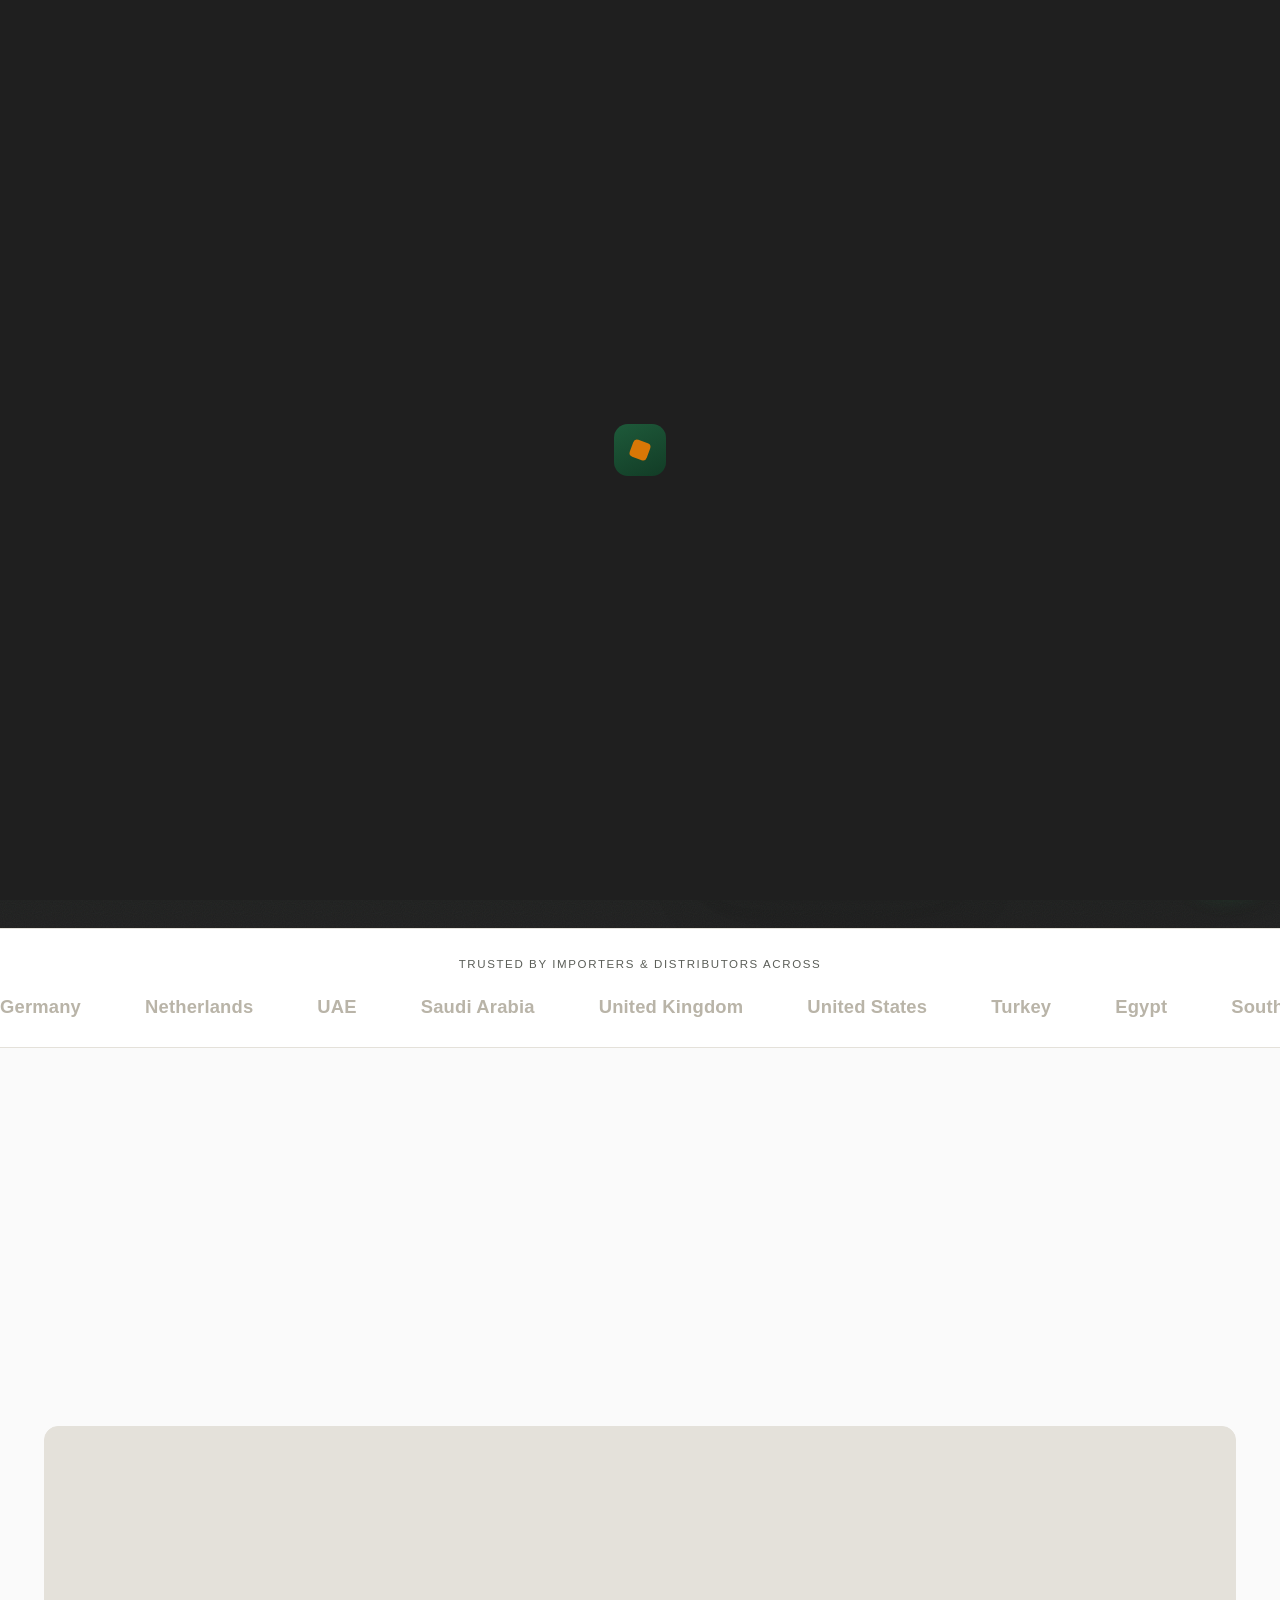
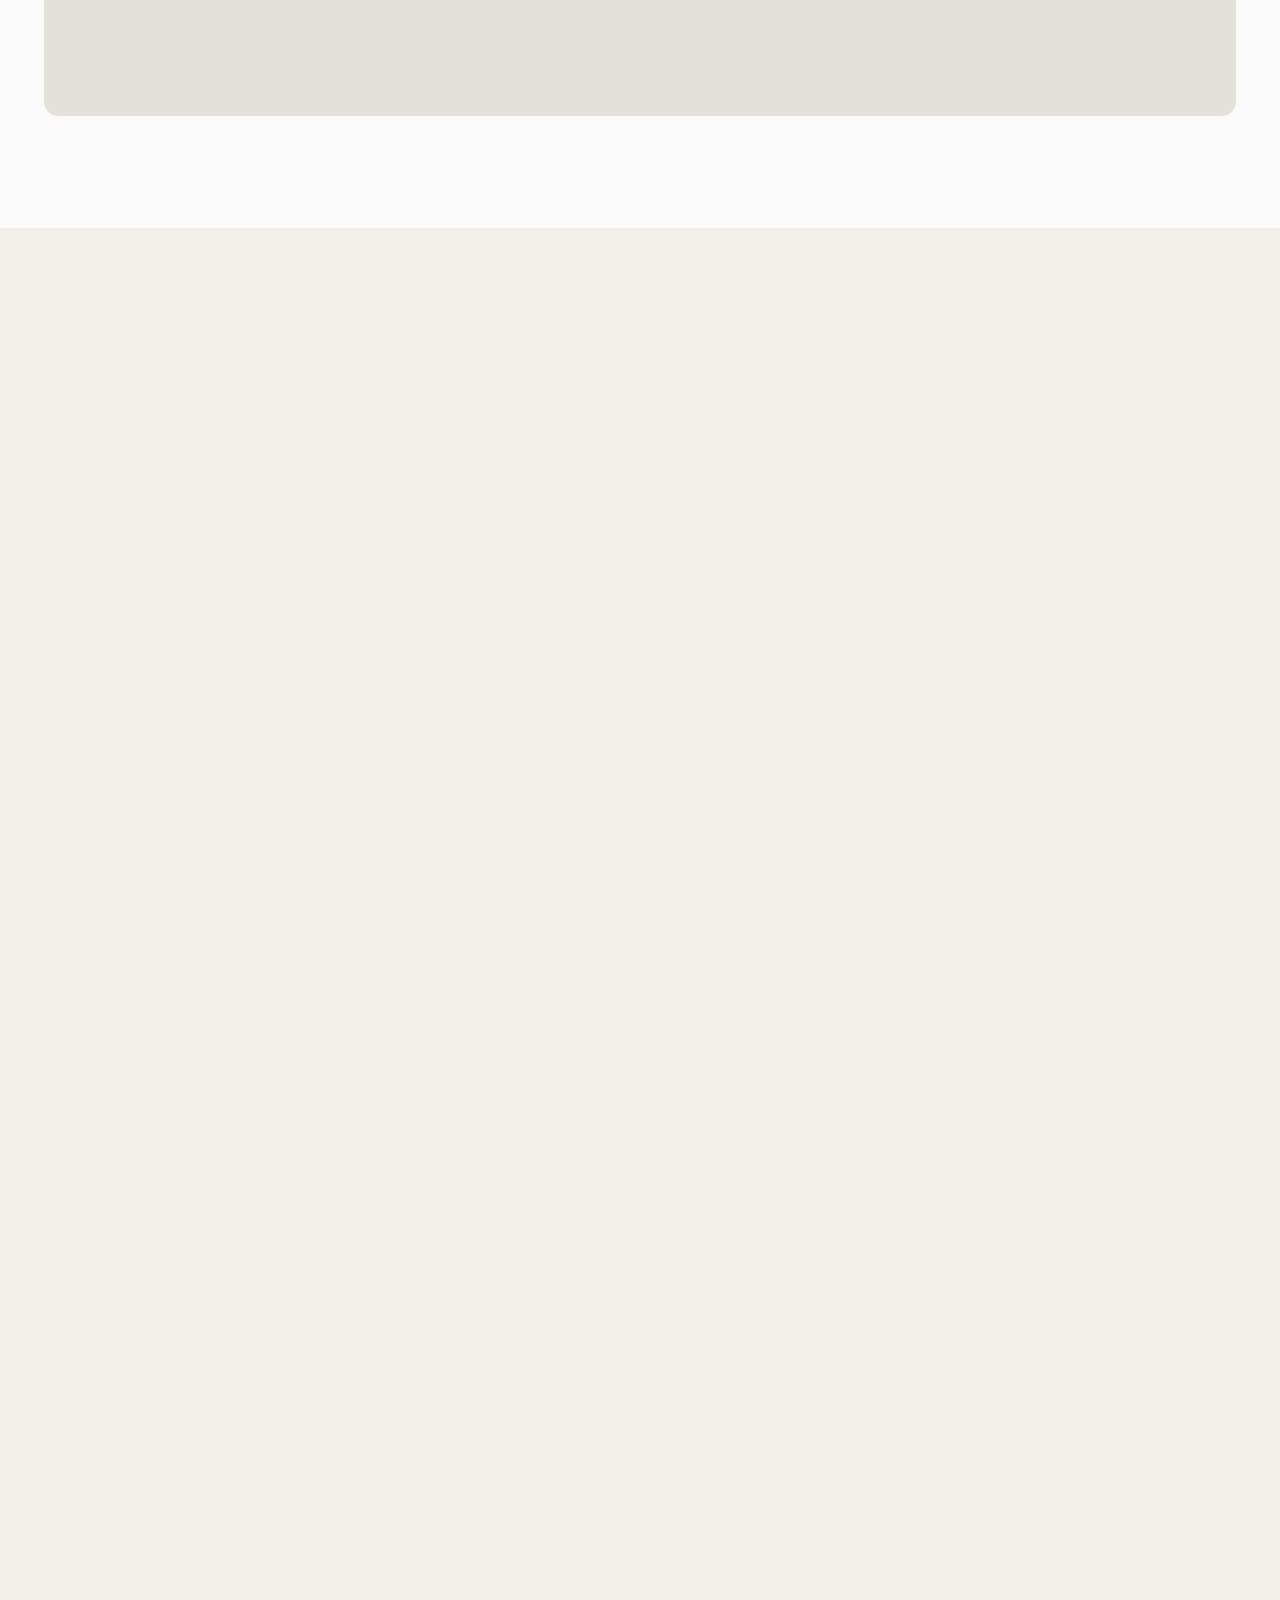
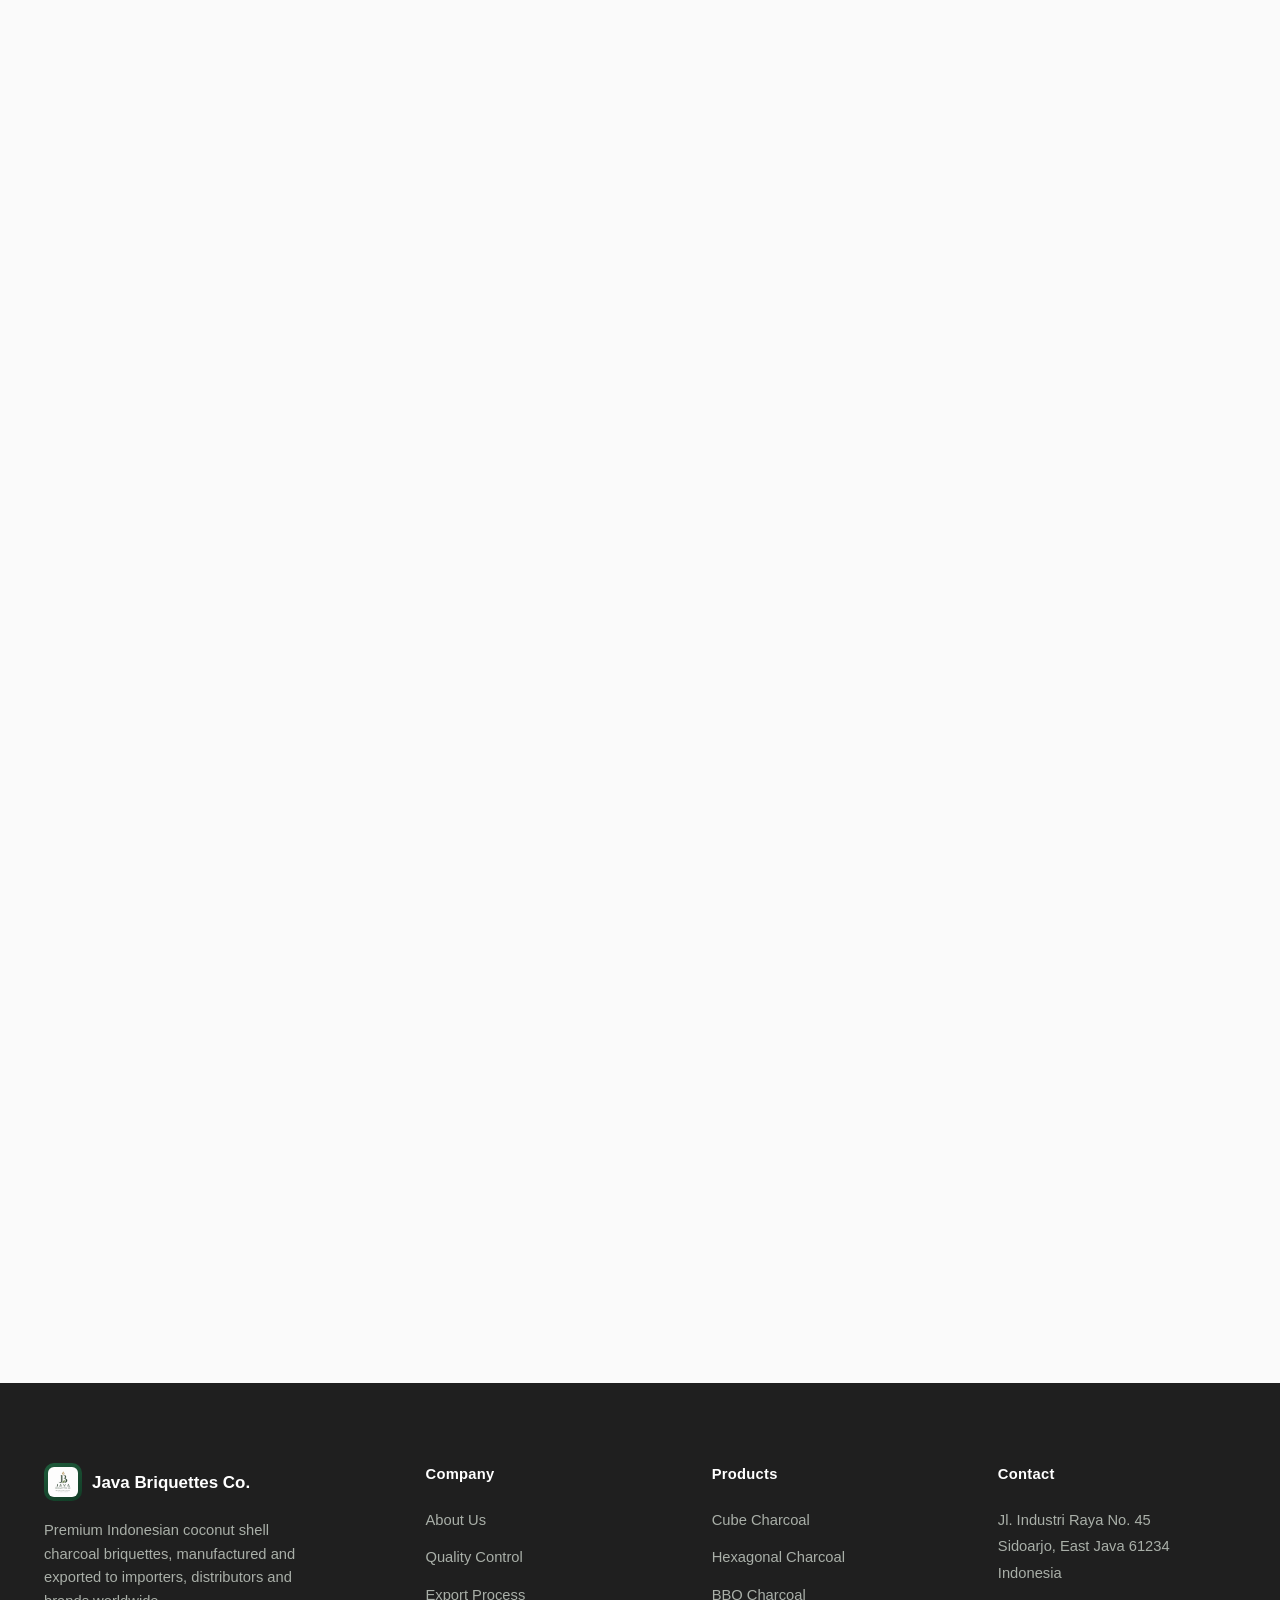
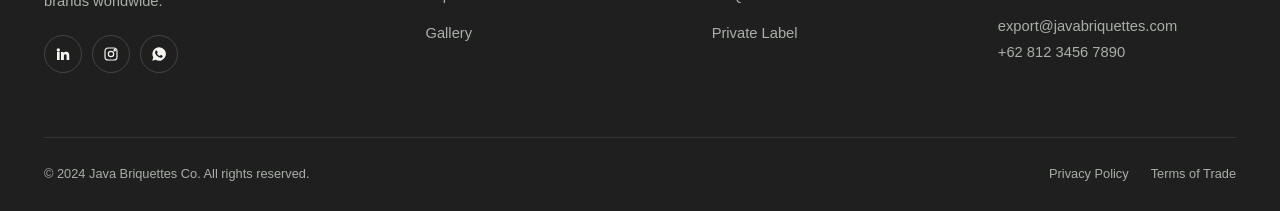
==== commit 1a3ebfab: "Add files via upload" ====
--- a/index.html
+++ b/index.html
@@ -24,8 +24,8 @@
   "@context": "https://schema.org",
   "@type": "Organization",
   "name": "Java Briquettes Co.",
-  "url": "https://ghatfanjatmiko.github.io/javabriquettes/"
-  "logo": "assets/images/Logo.png",
+  "url": "https://www.javabriquettes.com",
+  "logo": "https://www.javabriquettes.com/assets/images/logo.png",
   "description": "Premium Indonesian exporter of coconut shell charcoal briquettes for shisha, BBQ and industrial markets.",
   "address": {
     "@type": "PostalAddress",
@@ -45,7 +45,7 @@
 <header class="nav" id="site-nav">
   <div class="nav__inner">
     <a href="index.html" class="brand" aria-label="Java Briquettes Co. home">
-      <span class="brand__mark" aria-hidden="true"></span>
+      <img src="assets/images/logo.png" alt="Java Briquettes Co. logo" class="brand__mark">
       <span class="brand__text">Java Briquettes Co.<small>Indonesian Charcoal Exporter</small></span>
     </a>
     <nav class="nav__links" aria-label="Primary">
@@ -91,9 +91,7 @@
         </div>
         <div class="hero__visual">
           <div class="hero__card">
-            <div class="ph ph-fill" style="height:100%">
-              <svg viewBox="0 0 24 24" fill="none" stroke="currentColor" stroke-width="1.5"><path d="M12 2c-2 4-6 6-6 11a6 6 0 0 0 12 0c0-5-4-7-6-11z"/></svg>
-            </div>
+            <div class="has-img ph ph-fill" style="height:100%"><img src="assets/images/hero-charcoal.jpg" alt="Java Briquettes Co. premium coconut shell charcoal briquettes" loading="lazy"></div>
           </div>
           <div class="hero__float">
             <span class="dot"><svg width="20" height="20" viewBox="0 0 24 24" fill="none" stroke="currentColor" stroke-width="2"><path d="M20 7l-9 9-5-5"/></svg></span>
@@ -161,7 +159,7 @@
 
         <article class="product-card" data-reveal style="--i:0">
           <div class="product-card__media"><span class="product-card__tag">Best Seller</span>
-            <div class="ph" style="height:100%"><svg viewBox="0 0 24 24" fill="none" stroke="currentColor" stroke-width="1.5"><rect x="4" y="9" width="16" height="7" rx="1.5"/><path d="M4 12h16"/></svg></div>
+            <div class="has-img ph" style="height:100%"><img src="assets/images/product-cube.jpg" alt="Cube shape coconut shell charcoal briquette" loading="lazy"></div>
           </div>
           <div class="product-card__body">
             <h3>Cube Charcoal 25mm</h3>
@@ -175,7 +173,7 @@
 
         <article class="product-card" data-reveal style="--i:1">
           <div class="product-card__media"><span class="product-card__tag">Popular</span>
-            <div class="ph" style="height:100%"><svg viewBox="0 0 24 24" fill="none" stroke="currentColor" stroke-width="1.5"><rect x="5" y="4" width="14" height="16" rx="2"/><path d="M9 8h6M9 12h6M9 16h4"/></svg></div>
+            <div class="has-img ph" style="height:100%"><img src="assets/images/product-hexagonal.jpg" alt="Hexagonal coconut shell charcoal briquette" loading="lazy"></div>
           </div>
           <div class="product-card__body">
             <h3>Hexagonal Charcoal</h3>
@@ -189,7 +187,7 @@
 
         <article class="product-card" data-reveal style="--i:2">
           <div class="product-card__media">
-            <div class="ph" style="height:100%"><svg viewBox="0 0 24 24" fill="none" stroke="currentColor" stroke-width="1.5"><circle cx="12" cy="12" r="8"/><path d="M9 12h6"/></svg></div>
+            <div class="has-img ph" style="height:100%"><img src="assets/images/product-cylinder.jpg" alt="Cylinder finger shape charcoal briquette" loading="lazy"></div>
           </div>
           <div class="product-card__body">
             <h3>Cylinder / Finger Charcoal</h3>
@@ -203,7 +201,7 @@
 
         <article class="product-card" data-reveal style="--i:3">
           <div class="product-card__media"><span class="product-card__tag">Industrial</span>
-            <div class="ph" style="height:100%"><svg viewBox="0 0 24 24" fill="none" stroke="currentColor" stroke-width="1.5"><rect x="3" y="10" width="18" height="6" rx="1"/><path d="M6 10V7h12v3"/></svg></div>
+            <div class="has-img ph" style="height:100%"><img src="assets/images/product-pillow.jpg" alt="Pillow shaped BBQ charcoal briquette" loading="lazy"></div>
           </div>
           <div class="product-card__body">
             <h3>Pillow-Shaped BBQ Charcoal</h3>
@@ -217,7 +215,7 @@
 
         <article class="product-card" data-reveal style="--i:4">
           <div class="product-card__media">
-            <div class="ph" style="height:100%"><svg viewBox="0 0 24 24" fill="none" stroke="currentColor" stroke-width="1.5"><path d="M4 20V10l8-6 8 6v10"/><path d="M9 20v-6h6v6"/></svg></div>
+            <div class="has-img ph" style="height:100%"><img src="assets/images/product-flat.jpg" alt="Flat square charcoal briquette" loading="lazy"></div>
           </div>
           <div class="product-card__body">
             <h3>Flat / Square Charcoal</h3>
@@ -231,7 +229,7 @@
 
         <article class="product-card" data-reveal style="--i:5">
           <div class="product-card__media"><span class="product-card__tag">Custom</span>
-            <div class="ph" style="height:100%"><svg viewBox="0 0 24 24" fill="none" stroke="currentColor" stroke-width="1.5"><rect x="4" y="4" width="16" height="16" rx="2"/><path d="M4 9h16M9 4v16"/></svg></div>
+            <div class="has-img ph" style="height:100%"><img src="assets/images/product-private-label.jpg" alt="Private label charcoal packaging" loading="lazy"></div>
           </div>
           <div class="product-card__body">
             <h3>Private Label Packaging</h3>
@@ -266,9 +264,7 @@
         <a href="quality.html" class="btn btn-primary" style="margin-top:10px">See Full QC Process</a>
       </div>
       <div class="two-col__media" data-reveal>
-        <div class="ph" style="aspect-ratio:4/5;border-radius:var(--radius-lg)">
-          <svg viewBox="0 0 24 24" fill="none" stroke="currentColor" stroke-width="1.5"><path d="M9 3v6l-5 9a2 2 0 0 0 2 3h12a2 2 0 0 0 2-3l-5-9V3M9 3h6"/></svg>
-        </div>
+        <div class="has-img ph" style="aspect-ratio:4/5;border-radius:var(--radius-lg)"><img src="assets/images/quality-lab.jpg" alt="Java Briquettes Co. quality control laboratory" loading="lazy"></div>
       </div>
     </div>
   </section>
@@ -303,12 +299,12 @@
         <h2>Production you can trust, transparently shown.</h2>
       </div>
       <div class="gallery-grid" data-reveal-group>
-        <figure class="g1" data-reveal style="--i:0"><div class="ph"><svg viewBox="0 0 24 24" fill="none" stroke="currentColor" stroke-width="1.5"><rect x="3" y="3" width="18" height="18" rx="2"/><circle cx="9" cy="9" r="2"/><path d="M21 15l-5-5-11 11"/></svg></div><figcaption>Coconut shell sorting yard</figcaption></figure>
-        <figure data-reveal style="--i:1"><div class="ph"><svg viewBox="0 0 24 24" fill="none" stroke="currentColor" stroke-width="1.5"><rect x="3" y="3" width="18" height="18" rx="2"/><circle cx="9" cy="9" r="2"/><path d="M21 15l-5-5-11 11"/></svg></div><figcaption>Carbonization kiln</figcaption></figure>
-        <figure data-reveal style="--i:2"><div class="ph"><svg viewBox="0 0 24 24" fill="none" stroke="currentColor" stroke-width="1.5"><rect x="3" y="3" width="18" height="18" rx="2"/><circle cx="9" cy="9" r="2"/><path d="M21 15l-5-5-11 11"/></svg></div><figcaption>Briquette extrusion line</figcaption></figure>
-        <figure data-reveal style="--i:3"><div class="ph"><svg viewBox="0 0 24 24" fill="none" stroke="currentColor" stroke-width="1.5"><rect x="3" y="3" width="18" height="18" rx="2"/><circle cx="9" cy="9" r="2"/><path d="M21 15l-5-5-11 11"/></svg></div><figcaption>QC laboratory</figcaption></figure>
-        <figure data-reveal style="--i:4"><div class="ph"><svg viewBox="0 0 24 24" fill="none" stroke="currentColor" stroke-width="1.5"><rect x="3" y="3" width="18" height="18" rx="2"/><circle cx="9" cy="9" r="2"/><path d="M21 15l-5-5-11 11"/></svg></div><figcaption>Packing &amp; labeling</figcaption></figure>
-        <figure data-reveal style="--i:5"><div class="ph"><svg viewBox="0 0 24 24" fill="none" stroke="currentColor" stroke-width="1.5"><rect x="3" y="3" width="18" height="18" rx="2"/><circle cx="9" cy="9" r="2"/><path d="M21 15l-5-5-11 11"/></svg></div><figcaption>Container loading</figcaption></figure>
+        <figure class="g1" data-reveal style="--i:0"><div class="has-img ph"><img src="assets/images/facility-sorting.jpg" alt="Coconut shell sorting yard" loading="lazy"></div><figcaption>Coconut shell sorting yard</figcaption></figure>
+        <figure data-reveal style="--i:1"><div class="has-img ph"><img src="assets/images/facility-kiln.jpg" alt="Carbonization kiln" loading="lazy"></div><figcaption>Carbonization kiln</figcaption></figure>
+        <figure data-reveal style="--i:2"><div class="has-img ph"><img src="assets/images/facility-extrusion.jpg" alt="Briquette extrusion line" loading="lazy"></div><figcaption>Briquette extrusion line</figcaption></figure>
+        <figure data-reveal style="--i:3"><div class="has-img ph"><img src="assets/images/facility-qc-lab.jpg" alt="QC laboratory testing" loading="lazy"></div><figcaption>QC laboratory</figcaption></figure>
+        <figure data-reveal style="--i:4"><div class="has-img ph"><img src="assets/images/facility-packing.jpg" alt="Packing and labeling line" loading="lazy"></div><figcaption>Packing &amp; labeling</figcaption></figure>
+        <figure data-reveal style="--i:5"><div class="has-img ph"><img src="assets/images/facility-loading.jpg" alt="Container loading at port" loading="lazy"></div><figcaption>Container loading</figcaption></figure>
       </div>
       <div style="text-align:center;margin-top:48px" data-reveal>
         <a href="gallery.html" class="btn btn-outline">View Full Gallery</a>
@@ -373,7 +369,7 @@
     <div class="footer__grid">
       <div class="footer__brand">
         <a href="index.html" class="brand">
-          <span class="brand__mark" aria-hidden="true"></span>
+          <img src="assets/images/logo.png" alt="Java Briquettes Co. logo" class="brand__mark">
           <span class="brand__text">Java Briquettes Co.</span>
         </a>
         <p>Premium Indonesian coconut shell charcoal briquettes, manufactured and exported to importers, distributors and brands worldwide.</p>
--- a/css/style.css
+++ b/css/style.css
@@ -0,0 +1,521 @@
+/* ==========================================================================
+   Java Briquettes Co. — Design System
+   Modern Industrial Premium
+   ========================================================================== */
+
+:root{
+  /* Brand */
+  --color-primary: #1E5A3A;
+  --color-primary-light: #2B7A4E;
+  --color-primary-dark: #123C26;
+  --color-secondary: #1F1F1F;
+  --color-accent: #D97706;
+  --color-accent-light: #F59E0B;
+  --color-bg: #FAFAFA;
+  --color-bg-alt: #F1EFEA;
+  --color-white: #FFFFFF;
+  --color-border: #E4E1DA;
+  --color-text: #1F1F1F;
+  --color-text-muted: #5B5E58;
+  --color-text-on-dark: #F5F4F0;
+  --color-text-on-dark-muted: #A9AFA8;
+
+  /* Type */
+  --font-display: 'Poppins', sans-serif;
+  --font-body: 'Inter', sans-serif;
+
+  /* Layout */
+  --container-w: 1240px;
+  --radius-sm: 4px;
+  --radius-md: 8px;
+  --radius-lg: 14px;
+  --nav-h: 84px;
+
+  /* Motion */
+  --ease: cubic-bezier(.22,.61,.36,1);
+  --dur-fast: .22s;
+  --dur-med: .45s;
+  --dur-slow: .8s;
+
+  /* Shadow */
+  --shadow-sm: 0 2px 10px rgba(20,20,20,.06);
+  --shadow-md: 0 10px 30px rgba(20,20,20,.08);
+  --shadow-lg: 0 24px 60px rgba(20,20,20,.14);
+}
+
+/* ---------- Reset ---------- */
+*,*::before,*::after{box-sizing:border-box;margin:0;padding:0}
+html{scroll-behavior:smooth;-webkit-text-size-adjust:100%}
+body{
+  font-family:var(--font-body);
+  color:var(--color-text);
+  background:var(--color-bg);
+  line-height:1.6;
+  font-size:16px;
+  overflow-x:hidden;
+  -webkit-font-smoothing:antialiased;
+}
+img{max-width:100%;display:block}
+a{color:inherit;text-decoration:none}
+ul{list-style:none}
+button{font:inherit;cursor:pointer;border:none;background:none;color:inherit}
+input,textarea,select{font:inherit;color:inherit}
+h1,h2,h3,h4{font-family:var(--font-display);font-weight:600;letter-spacing:-.01em;color:var(--color-secondary)}
+:focus-visible{outline:3px solid var(--color-accent);outline-offset:3px}
+
+@media (prefers-reduced-motion: reduce){
+  *,*::before,*::after{animation-duration:.001ms !important;animation-iteration-count:1 !important;transition-duration:.001ms !important;scroll-behavior:auto !important}
+}
+
+/* ---------- Utility ---------- */
+.container{max-width:var(--container-w);margin-inline:auto;padding-inline:24px}
+.section{padding:112px 0}
+.section--tight{padding:80px 0}
+.section--dark{background:var(--color-secondary);color:var(--color-text-on-dark)}
+.section--dark h2, .section--dark h3{color:var(--color-white)}
+.section--alt{background:var(--color-bg-alt)}
+.visually-hidden{position:absolute;width:1px;height:1px;overflow:hidden;clip:rect(0 0 0 0);white-space:nowrap}
+.skip-link{position:absolute;left:-999px;top:0;background:var(--color-accent);color:#fff;padding:12px 20px;z-index:9999;border-radius:0 0 8px 0}
+.skip-link:focus{left:0}
+
+.eyebrow{
+  display:inline-flex;align-items:center;gap:8px;
+  font-family:var(--font-display);font-size:.72rem;font-weight:600;
+  letter-spacing:.14em;text-transform:uppercase;color:var(--color-accent);
+  margin-bottom:16px;
+}
+.eyebrow::before{content:"";width:22px;height:2px;background:var(--color-accent);display:inline-block}
+
+.section-head{max-width:640px;margin-bottom:56px}
+.section-head.center{margin-inline:auto;text-align:center}
+.section-head h2{font-size:clamp(1.9rem,3.4vw,2.65rem);line-height:1.15;margin-bottom:16px}
+.section-head p{color:var(--color-text-muted);font-size:1.05rem}
+.section--dark .section-head p{color:var(--color-text-on-dark-muted)}
+
+.btn{
+  display:inline-flex;align-items:center;justify-content:center;gap:10px;
+  padding:15px 30px;border-radius:999px;font-family:var(--font-display);
+  font-weight:600;font-size:.92rem;letter-spacing:.01em;
+  transition:transform var(--dur-fast) var(--ease), box-shadow var(--dur-fast) var(--ease), background var(--dur-fast) var(--ease), color var(--dur-fast) var(--ease), border-color var(--dur-fast) var(--ease);
+  white-space:nowrap;
+}
+.btn-primary{background:var(--color-accent);color:#fff;box-shadow:0 8px 24px rgba(217,119,6,.28)}
+.btn-primary:hover{background:var(--color-accent-light);transform:translateY(-2px);box-shadow:0 12px 30px rgba(217,119,6,.36)}
+.btn-outline{background:transparent;color:var(--color-secondary);border:1.5px solid var(--color-border)}
+.btn-outline:hover{border-color:var(--color-secondary);transform:translateY(-2px)}
+.section--dark .btn-outline{color:#fff;border-color:rgba(255,255,255,.25)}
+.section--dark .btn-outline:hover{border-color:#fff}
+.btn-ghost-light{background:rgba(255,255,255,.08);color:#fff;border:1px solid rgba(255,255,255,.2)}
+.btn-ghost-light:hover{background:rgba(255,255,255,.16);transform:translateY(-2px)}
+.btn-sm{padding:11px 22px;font-size:.82rem}
+.btn svg{width:16px;height:16px}
+
+/* ---------- Navigation ---------- */
+.nav{
+  position:fixed;top:0;left:0;right:0;z-index:1000;
+  height:var(--nav-h);display:flex;align-items:center;
+  background:rgba(250,250,250,.7);
+  backdrop-filter:blur(14px) saturate(140%);
+  -webkit-backdrop-filter:blur(14px) saturate(140%);
+  border-bottom:1px solid transparent;
+  transition:background var(--dur-med) var(--ease), border-color var(--dur-med) var(--ease), box-shadow var(--dur-med) var(--ease), height var(--dur-med) var(--ease);
+}
+.nav.is-scrolled{
+  background:rgba(250,250,250,.92);
+  border-bottom-color:var(--color-border);
+  box-shadow:0 4px 24px rgba(20,20,20,.05);
+  height:70px;
+}
+.nav__inner{width:100%;max-width:var(--container-w);margin-inline:auto;padding-inline:24px;display:flex;align-items:center;justify-content:space-between;gap:24px}
+.brand{display:flex;align-items:center;gap:10px;font-family:var(--font-display);font-weight:700;font-size:1.06rem;color:var(--color-secondary)}
+.brand__mark{width:38px;height:38px;border-radius:10px;object-fit:contain;flex-shrink:0;background:linear-gradient(155deg,var(--color-primary),var(--color-primary-dark));padding:4px}
+.brand__mark[src=""],.brand__mark:not([src]){display:none}
+.brand__text small{display:block;font-family:var(--font-body);font-weight:500;font-size:.62rem;letter-spacing:.12em;text-transform:uppercase;color:var(--color-text-muted)}
+
+.nav__links{display:flex;align-items:center;gap:2px}
+.nav__links a{
+  padding:10px 16px;font-size:.92rem;font-weight:500;color:var(--color-text);
+  border-radius:999px;transition:background var(--dur-fast) var(--ease), color var(--dur-fast) var(--ease);
+  position:relative;
+}
+.nav__links a:hover{background:rgba(30,90,58,.08);color:var(--color-primary)}
+.nav__links a.is-active{color:var(--color-primary);font-weight:600}
+.nav__links a.is-active::after{content:"";position:absolute;left:16px;right:16px;bottom:3px;height:2px;background:var(--color-accent);border-radius:2px}
+
+.nav__actions{display:flex;align-items:center;gap:14px}
+.nav__phone{display:none}
+.nav__toggle{display:none;width:42px;height:42px;border-radius:10px;align-items:center;justify-content:center;background:rgba(31,31,31,.06)}
+.nav__toggle span{display:block;width:18px;height:2px;background:var(--color-secondary);position:relative;transition:background var(--dur-fast)}
+.nav__toggle span::before,.nav__toggle span::after{content:"";position:absolute;left:0;width:18px;height:2px;background:var(--color-secondary);transition:transform var(--dur-fast) var(--ease),top var(--dur-fast) var(--ease)}
+.nav__toggle span::before{top:-6px}
+.nav__toggle span::after{top:6px}
+.nav.is-open .nav__toggle span{background:transparent}
+.nav.is-open .nav__toggle span::before{top:0;transform:rotate(45deg)}
+.nav.is-open .nav__toggle span::after{top:0;transform:rotate(-45deg)}
+
+@media (max-width:980px){
+  .nav__links{
+    position:fixed;top:var(--nav-h);left:0;right:0;bottom:0;
+    background:var(--color-bg);flex-direction:column;align-items:stretch;
+    padding:20px 24px;gap:4px;transform:translateY(-8px);opacity:0;
+    pointer-events:none;transition:opacity var(--dur-fast) var(--ease), transform var(--dur-fast) var(--ease);
+    overflow-y:auto;
+  }
+  .nav.is-open .nav__links{opacity:1;transform:translateY(0);pointer-events:auto}
+  .nav__links a{padding:16px 6px;border-bottom:1px solid var(--color-border);border-radius:0;font-size:1.05rem}
+  .nav__toggle{display:flex}
+  .nav__actions .btn-sm{display:none}
+}
+
+/* ---------- Hero ---------- */
+.hero{
+  position:relative;min-height:100vh;display:flex;align-items:center;
+  padding-top:var(--nav-h);overflow:hidden;
+  background:
+    radial-gradient(1200px 600px at 82% -10%, rgba(217,119,6,.12), transparent 60%),
+    linear-gradient(180deg,#12241a 0%, #16311f 45%, var(--color-secondary) 100%);
+  color:#fff;
+}
+.hero__grain{position:absolute;inset:0;opacity:.05;pointer-events:none;
+  background-image:url("data:image/svg+xml,%3Csvg xmlns='http://www.w3.org/2000/svg' width='140' height='140'%3E%3Cfilter id='n'%3E%3CfeTurbulence type='fractalNoise' baseFrequency='0.9' numOctaves='2' stitchTiles='stitch'/%3E%3C/filter%3E%3Crect width='100%25' height='100%25' filter='url(%23n)'/%3E%3C/svg%3E");
+}
+.hero__embers{position:absolute;inset:0;pointer-events:none;overflow:hidden}
+.ember{position:absolute;bottom:-10%;width:6px;height:6px;border-radius:50%;background:var(--color-accent-light);box-shadow:0 0 12px 3px rgba(245,158,11,.7);opacity:0;animation:rise 9s linear infinite}
+@keyframes rise{
+  0%{transform:translateY(0) translateX(0);opacity:0}
+  8%{opacity:.85}
+  90%{opacity:.35}
+  100%{transform:translateY(-115vh) translateX(var(--drift,30px));opacity:0}
+}
+.hero__inner{position:relative;z-index:2;width:100%;padding:80px 0 60px}
+.hero__grid{display:grid;grid-template-columns:1.1fr .9fr;gap:56px;align-items:center}
+.hero__badge{
+  display:inline-flex;align-items:center;gap:10px;padding:8px 16px 8px 8px;
+  border:1px solid rgba(255,255,255,.16);border-radius:999px;background:rgba(255,255,255,.05);
+  font-size:.8rem;font-weight:500;margin-bottom:28px;
+}
+.hero__badge img,.hero__badge span.flag{width:22px;height:22px;border-radius:50%;display:inline-block;background:linear-gradient(180deg,#d1373a 50%,#fff 50%);flex-shrink:0}
+.hero h1{
+  font-size:clamp(2.5rem,5vw,4.1rem);line-height:1.05;color:#fff;
+  letter-spacing:-.02em;margin-bottom:26px;
+}
+.hero h1 em{font-style:normal;color:var(--color-accent-light)}
+.hero p.lead{font-size:1.15rem;color:var(--color-text-on-dark-muted);max-width:520px;margin-bottom:38px}
+.hero__cta{display:flex;flex-wrap:wrap;gap:16px;margin-bottom:56px}
+.hero__stats{display:flex;gap:40px;flex-wrap:wrap}
+.hero__stats div strong{display:block;font-family:var(--font-display);font-size:1.9rem;color:#fff;font-weight:700}
+.hero__stats div span{font-size:.82rem;color:var(--color-text-on-dark-muted)}
+
+.hero__visual{position:relative}
+.hero__card{
+  position:relative;border-radius:var(--radius-lg);overflow:hidden;
+  aspect-ratio:4/5;background:linear-gradient(155deg,#2a4c37,#0e1d14);
+  border:1px solid rgba(255,255,255,.1);box-shadow:var(--shadow-lg);
+}
+.hero__card .ph-fill{position:absolute;inset:0}
+.hero__float{
+  position:absolute;bottom:-24px;left:-24px;background:#fff;color:var(--color-secondary);
+  border-radius:var(--radius-md);padding:18px 20px;box-shadow:var(--shadow-lg);
+  display:flex;align-items:center;gap:14px;max-width:260px;animation:floaty 5s ease-in-out infinite;
+}
+.hero__float .dot{width:44px;height:44px;border-radius:10px;background:rgba(30,90,58,.1);display:flex;align-items:center;justify-content:center;flex-shrink:0;color:var(--color-primary)}
+.hero__float strong{display:block;font-family:var(--font-display);font-size:.95rem}
+.hero__float span{font-size:.78rem;color:var(--color-text-muted)}
+@keyframes floaty{0%,100%{transform:translateY(0)}50%{transform:translateY(-10px)}}
+
+.hero__scroll{position:absolute;left:50%;bottom:28px;transform:translateX(-50%);display:flex;flex-direction:column;align-items:center;gap:8px;color:var(--color-text-on-dark-muted);font-size:.72rem;letter-spacing:.1em;text-transform:uppercase;z-index:2}
+.hero__scroll .line{width:1px;height:34px;background:linear-gradient(180deg,rgba(255,255,255,.6),transparent);position:relative;overflow:hidden}
+.hero__scroll .line::after{content:"";position:absolute;top:-100%;left:0;width:100%;height:100%;background:var(--color-accent-light);animation:scrolldown 2s ease-in-out infinite}
+@keyframes scrolldown{0%{top:-100%}60%{top:100%}100%{top:100%}}
+
+@media(max-width:900px){
+  .hero__grid{grid-template-columns:1fr;gap:60px}
+  .hero__visual{order:-1;max-width:340px;margin-inline:auto}
+}
+
+/* ---------- Placeholder image blocks ---------- */
+.ph{
+  position:relative;overflow:hidden;background:
+    linear-gradient(135deg,#e7e4dc 25%,#efece5 25%,#efece5 50%,#e7e4dc 50%,#e7e4dc 75%,#efece5 75%);
+  background-size:24px 24px;display:flex;align-items:center;justify-content:center;color:#9b968b;
+}
+.ph::before{content:"";position:absolute;inset:0;background:linear-gradient(155deg,rgba(30,90,58,.08),rgba(217,119,6,.08))}
+.ph svg{width:34%;max-width:64px;opacity:.55;position:relative;z-index:1}
+.ph-fill{background:linear-gradient(135deg,#2a4c37,#132a1c)}
+.ph-fill svg{opacity:.35;stroke:#fff}
+.ph-dark{background:linear-gradient(135deg,#2b2b2b,#191919)}
+.ph-dark::before{display:none}
+.ph-dark svg{opacity:.25;stroke:#fff}
+
+/* Real photo container (was placeholder, now holds an <img>) */
+.ph.has-img{background:none}
+.ph.has-img::before{display:none}
+.ph.has-img img{width:100%;height:100%;object-fit:cover;display:block;position:relative;z-index:1}
+
+/* ---------- Marquee (importers trust strip) ---------- */
+.marquee-wrap{background:var(--color-white);border-block:1px solid var(--color-border);padding:26px 0;overflow:hidden}
+.marquee-wrap p{text-align:center;font-size:.72rem;letter-spacing:.14em;text-transform:uppercase;color:var(--color-text-muted);margin-bottom:18px}
+.marquee{display:flex;width:max-content;animation:scroll 26s linear infinite}
+.marquee:hover{animation-play-state:paused}
+.marquee__group{display:flex;align-items:center;gap:64px;padding-right:64px}
+.marquee__group span{font-family:var(--font-display);font-weight:600;font-size:1.15rem;color:#B9B4A8;white-space:nowrap;letter-spacing:.01em}
+@keyframes scroll{from{transform:translateX(0)}to{transform:translateX(-50%)}}
+
+/* ---------- Why choose us ---------- */
+.feature-grid{display:grid;grid-template-columns:repeat(4,1fr);gap:1px;background:var(--color-border);border:1px solid var(--color-border);border-radius:var(--radius-lg);overflow:hidden}
+.feature-card{background:var(--color-white);padding:40px 30px;transition:background var(--dur-med) var(--ease), transform var(--dur-med) var(--ease)}
+.feature-card:hover{background:var(--color-primary);transform:translateY(-4px)}
+.feature-card:hover *{color:#fff !important}
+.feature-card:hover .feature-icon{background:rgba(255,255,255,.14);color:#fff}
+.feature-icon{width:52px;height:52px;border-radius:12px;background:rgba(30,90,58,.08);color:var(--color-primary);display:flex;align-items:center;justify-content:center;margin-bottom:22px;transition:background var(--dur-med), color var(--dur-med)}
+.feature-icon svg{width:24px;height:24px}
+.feature-card h3{font-size:1.08rem;margin-bottom:10px}
+.feature-card p{font-size:.92rem;color:var(--color-text-muted);line-height:1.65}
+@media(max-width:900px){.feature-grid{grid-template-columns:1fr 1fr}}
+@media(max-width:560px){.feature-grid{grid-template-columns:1fr}}
+
+/* ---------- Product cards ---------- */
+.product-grid{display:grid;grid-template-columns:repeat(3,1fr);gap:28px}
+.product-card{
+  background:var(--color-white);border:1px solid var(--color-border);border-radius:var(--radius-lg);
+  overflow:hidden;transition:transform var(--dur-med) var(--ease), box-shadow var(--dur-med) var(--ease);
+  display:flex;flex-direction:column;
+}
+.product-card:hover{transform:translateY(-8px);box-shadow:var(--shadow-lg)}
+.product-card__media{position:relative;aspect-ratio:5/4}
+.product-card__tag{position:absolute;top:16px;left:16px;background:var(--color-secondary);color:#fff;font-size:.68rem;font-weight:600;letter-spacing:.08em;text-transform:uppercase;padding:6px 12px;border-radius:999px;z-index:2}
+.product-card__body{padding:26px 26px 28px;display:flex;flex-direction:column;gap:14px;flex:1}
+.product-card__body h3{font-size:1.18rem}
+.product-card__body p{font-size:.9rem;color:var(--color-text-muted);flex:1}
+.product-card__specs{display:flex;flex-wrap:wrap;gap:8px}
+.product-card__specs span{font-size:.72rem;background:var(--color-bg-alt);color:var(--color-text);padding:5px 10px;border-radius:6px;font-weight:500}
+.product-card__foot{display:flex;align-items:center;justify-content:space-between;padding-top:14px;border-top:1px solid var(--color-border)}
+.product-card__foot a{font-family:var(--font-display);font-size:.86rem;font-weight:600;color:var(--color-primary);display:inline-flex;align-items:center;gap:6px}
+.product-card__foot a svg{width:14px;height:14px;transition:transform var(--dur-fast) var(--ease)}
+.product-card__foot a:hover svg{transform:translateX(4px)}
+@media(max-width:980px){.product-grid{grid-template-columns:1fr 1fr}}
+@media(max-width:620px){.product-grid{grid-template-columns:1fr}}
+
+/* ---------- Quality process (numbered steps) ---------- */
+.qc-list{display:flex;flex-direction:column}
+.qc-step{display:grid;grid-template-columns:110px 1fr;gap:32px;padding:34px 0;border-top:1px solid var(--color-border)}
+.qc-list .qc-step:last-child{border-bottom:1px solid var(--color-border)}
+.qc-step__num{font-family:var(--font-display);font-size:2.4rem;font-weight:700;color:var(--color-border);line-height:1}
+.qc-step h3{font-size:1.2rem;margin-bottom:8px}
+.qc-step p{color:var(--color-text-muted);max-width:640px}
+.qc-step__meta{display:flex;gap:10px;margin-top:14px;flex-wrap:wrap}
+.qc-step__meta span{font-size:.72rem;font-weight:600;color:var(--color-primary);background:rgba(30,90,58,.08);padding:5px 10px;border-radius:6px}
+
+/* ---------- Timeline (export process) ---------- */
+.timeline{position:relative;display:grid;grid-template-columns:repeat(6,1fr);gap:0;counter-reset:step}
+.timeline::before{content:"";position:absolute;top:26px;left:0;right:0;height:2px;background:var(--color-border)}
+.timeline__item{position:relative;padding-top:64px;padding-inline:14px}
+.timeline__dot{position:absolute;top:12px;left:14px;width:28px;height:28px;border-radius:50%;background:var(--color-white);border:2px solid var(--color-accent);color:var(--color-accent);display:flex;align-items:center;justify-content:center;font-family:var(--font-display);font-weight:700;font-size:.78rem}
+.timeline__item h4{font-size:.98rem;margin-bottom:8px}
+.timeline__item p{font-size:.85rem;color:var(--color-text-muted)}
+.timeline__item time{display:block;font-size:.68rem;letter-spacing:.08em;text-transform:uppercase;color:var(--color-accent);font-weight:600;margin-bottom:6px}
+@media(max-width:980px){
+  .timeline{grid-template-columns:1fr;gap:0}
+  .timeline::before{top:0;bottom:0;left:26px;right:auto;width:2px;height:auto}
+  .timeline__item{padding:0 0 40px 64px}
+  .timeline__dot{top:0;left:12px}
+}
+
+/* ---------- Gallery ---------- */
+.gallery-grid{display:grid;grid-template-columns:repeat(4,1fr);grid-auto-rows:160px;gap:14px}
+.gallery-grid .g1{grid-column:span 2;grid-row:span 2}
+.gallery-grid figure{position:relative;border-radius:var(--radius-md);overflow:hidden;cursor:pointer}
+.gallery-grid figure .ph{height:100%}
+.gallery-grid figure figcaption{
+  position:absolute;inset:auto 0 0 0;padding:16px;
+  background:linear-gradient(0deg,rgba(0,0,0,.7),transparent);
+  color:#fff;font-size:.82rem;font-weight:500;opacity:0;transform:translateY(8px);
+  transition:opacity var(--dur-fast) var(--ease), transform var(--dur-fast) var(--ease);
+}
+.gallery-grid figure:hover figcaption{opacity:1;transform:translateY(0)}
+.gallery-grid figure:hover .ph{transform:scale(1.05)}
+.gallery-grid figure .ph{transition:transform var(--dur-slow) var(--ease)}
+@media(max-width:900px){.gallery-grid{grid-template-columns:repeat(2,1fr)}.gallery-grid .g1{grid-column:span 2}}
+@media(max-width:560px){.gallery-grid{grid-template-columns:1fr;grid-auto-rows:220px}.gallery-grid .g1{grid-column:span 1;grid-row:span 1}}
+
+/* ---------- FAQ ---------- */
+.faq-list{max-width:820px;margin-inline:auto}
+.faq-item{border-bottom:1px solid var(--color-border)}
+.faq-item__q{
+  width:100%;display:flex;align-items:center;justify-content:space-between;gap:20px;
+  padding:26px 4px;text-align:left;font-family:var(--font-display);font-weight:600;font-size:1.02rem;
+}
+.faq-item__icon{width:30px;height:30px;border-radius:50%;border:1.5px solid var(--color-border);flex-shrink:0;display:flex;align-items:center;justify-content:center;position:relative;transition:border-color var(--dur-fast),background var(--dur-fast)}
+.faq-item__icon::before,.faq-item__icon::after{content:"";position:absolute;background:var(--color-secondary);transition:transform var(--dur-med) var(--ease), opacity var(--dur-med) var(--ease)}
+.faq-item__icon::before{width:10px;height:1.5px}
+.faq-item__icon::after{width:1.5px;height:10px}
+.faq-item.is-open .faq-item__icon{background:var(--color-accent);border-color:var(--color-accent)}
+.faq-item.is-open .faq-item__icon::before,.faq-item.is-open .faq-item__icon::after{background:#fff}
+.faq-item.is-open .faq-item__icon::after{opacity:0;transform:rotate(90deg)}
+.faq-item__a{max-height:0;overflow:hidden;transition:max-height var(--dur-med) var(--ease)}
+.faq-item__a p{padding:0 4px 26px;color:var(--color-text-muted);max-width:680px}
+
+/* ---------- CTA ---------- */
+.cta{
+  position:relative;border-radius:24px;overflow:hidden;padding:80px 60px;
+  background:linear-gradient(120deg,var(--color-primary-dark),var(--color-primary) 60%);
+  color:#fff;text-align:center;
+}
+.cta::before{content:"";position:absolute;inset:0;background:radial-gradient(600px 300px at 90% 10%,rgba(217,119,6,.25),transparent)}
+.cta h2{color:#fff;font-size:clamp(1.8rem,3.6vw,2.6rem);margin-bottom:18px;position:relative}
+.cta p{color:rgba(255,255,255,.78);max-width:560px;margin-inline:auto 26px;position:relative;margin-bottom:34px}
+.cta__actions{display:flex;gap:16px;justify-content:center;flex-wrap:wrap;position:relative}
+
+/* ---------- Footer ---------- */
+.footer{background:var(--color-secondary);color:var(--color-text-on-dark);padding:80px 0 0}
+.footer__grid{display:grid;grid-template-columns:1.4fr 1fr 1fr 1fr;gap:48px;padding-bottom:64px;border-bottom:1px solid rgba(255,255,255,.1)}
+.footer__brand p{color:var(--color-text-on-dark-muted);margin:18px 0 22px;max-width:280px;font-size:.92rem}
+.footer .brand{color:#fff}
+.footer__social{display:flex;gap:10px}
+.footer__social a{width:38px;height:38px;border-radius:50%;border:1px solid rgba(255,255,255,.16);display:flex;align-items:center;justify-content:center;transition:background var(--dur-fast),border-color var(--dur-fast)}
+.footer__social a:hover{background:var(--color-accent);border-color:var(--color-accent)}
+.footer__social svg{width:16px;height:16px}
+.footer h4{color:#fff;font-size:.92rem;margin-bottom:20px;letter-spacing:.02em}
+.footer__col ul li{margin-bottom:12px}
+.footer__col a{color:var(--color-text-on-dark-muted);font-size:.92rem;transition:color var(--dur-fast)}
+.footer__col a:hover{color:var(--color-accent-light)}
+.footer__col address{font-style:normal;color:var(--color-text-on-dark-muted);font-size:.92rem;line-height:1.8}
+.footer__bottom{display:flex;justify-content:space-between;align-items:center;padding:26px 0;flex-wrap:wrap;gap:12px}
+.footer__bottom p{font-size:.8rem;color:var(--color-text-on-dark-muted)}
+.footer__bottom .legal{display:flex;gap:22px}
+.footer__bottom .legal a{font-size:.8rem;color:var(--color-text-on-dark-muted)}
+.footer__bottom .legal a:hover{color:#fff}
+@media(max-width:900px){.footer__grid{grid-template-columns:1fr 1fr;row-gap:40px}}
+@media(max-width:560px){.footer__grid{grid-template-columns:1fr}}
+
+/* ---------- WhatsApp floating button ---------- */
+.wa-float{
+  position:fixed;right:24px;bottom:24px;z-index:900;
+  width:60px;height:60px;border-radius:50%;background:#25D366;color:#fff;
+  display:flex;align-items:center;justify-content:center;box-shadow:0 10px 30px rgba(37,211,102,.4);
+  transition:transform var(--dur-fast) var(--ease);
+}
+.wa-float::before{content:"";position:absolute;inset:0;border-radius:50%;background:#25D366;animation:pulse 2.4s ease-out infinite;z-index:-1}
+.wa-float:hover{transform:scale(1.08)}
+.wa-float svg{width:28px;height:28px}
+.wa-tooltip{
+  position:absolute;right:72px;top:50%;transform:translateY(-50%) translateX(6px);
+  background:#fff;color:var(--color-secondary);padding:9px 16px;border-radius:8px;
+  font-size:.82rem;font-weight:500;white-space:nowrap;box-shadow:var(--shadow-md);
+  opacity:0;pointer-events:none;transition:opacity var(--dur-fast) var(--ease), transform var(--dur-fast) var(--ease);
+}
+.wa-float:hover .wa-tooltip{opacity:1;transform:translateY(-50%) translateX(0)}
+@keyframes pulse{0%{transform:scale(1);opacity:.6}100%{transform:scale(1.9);opacity:0}}
+@media(max-width:560px){.wa-float{right:16px;bottom:16px;width:54px;height:54px}.wa-tooltip{display:none}}
+
+/* ---------- Page header (inner pages) ---------- */
+.page-header{
+  padding:calc(var(--nav-h) + 76px) 0 76px;
+  background:linear-gradient(180deg,#16311f, var(--color-secondary));
+  color:#fff;position:relative;overflow:hidden;
+}
+.page-header::before{content:"";position:absolute;inset:0;background:radial-gradient(900px 400px at 85% 0%, rgba(217,119,6,.16), transparent 60%)}
+.breadcrumb{display:flex;gap:8px;align-items:center;font-size:.82rem;color:var(--color-text-on-dark-muted);margin-bottom:20px;position:relative}
+.breadcrumb a:hover{color:#fff}
+.page-header h1{color:#fff;font-size:clamp(2.1rem,4vw,3.1rem);max-width:760px;position:relative}
+.page-header p{color:var(--color-text-on-dark-muted);max-width:600px;margin-top:16px;font-size:1.05rem;position:relative}
+
+/* ---------- Reveal-on-scroll ---------- */
+[data-reveal]{opacity:0;transform:translateY(28px);transition:opacity .8s var(--ease), transform .8s var(--ease)}
+[data-reveal].is-visible{opacity:1;transform:translateY(0)}
+[data-reveal="fade"]{transform:none}
+[data-reveal-group] [data-reveal]{transition-delay:calc(var(--i,0) * 90ms)}
+
+/* ---------- Misc components ---------- */
+.two-col{display:grid;grid-template-columns:1fr 1fr;gap:64px;align-items:center}
+.two-col.reverse .two-col__media{order:2}
+@media(max-width:900px){.two-col{grid-template-columns:1fr;gap:40px}.two-col.reverse .two-col__media{order:0}}
+.stat-row{display:grid;grid-template-columns:repeat(4,1fr);gap:1px;background:var(--color-border);border:1px solid var(--color-border);border-radius:var(--radius-lg);overflow:hidden;margin-top:56px}
+.stat-cell{background:var(--color-white);padding:30px 26px;text-align:center}
+.stat-cell strong{display:block;font-family:var(--font-display);font-size:2.1rem;color:var(--color-primary);font-weight:700}
+.stat-cell span{font-size:.82rem;color:var(--color-text-muted)}
+@media(max-width:700px){.stat-row{grid-template-columns:1fr 1fr}}
+
+.check-list li{display:flex;gap:12px;align-items:flex-start;margin-bottom:14px;font-size:.96rem;color:var(--color-text-muted)}
+.check-list svg{width:20px;height:20px;flex-shrink:0;color:var(--color-primary);margin-top:2px}
+
+.tab-nav{display:flex;gap:8px;flex-wrap:wrap;border-bottom:1px solid var(--color-border);margin-bottom:40px}
+.tab-nav button{padding:14px 20px;font-family:var(--font-display);font-weight:600;font-size:.9rem;color:var(--color-text-muted);border-bottom:2px solid transparent;margin-bottom:-1px}
+.tab-nav button.is-active{color:var(--color-primary);border-color:var(--color-accent)}
+.tab-panel{display:none}
+.tab-panel.is-active{display:block;animation:fadein .4s var(--ease)}
+@keyframes fadein{from{opacity:0;transform:translateY(6px)}to{opacity:1;transform:translateY(0)}}
+
+.table-clean{width:100%;border-collapse:collapse}
+.table-clean th,.table-clean td{text-align:left;padding:16px 18px;border-bottom:1px solid var(--color-border);font-size:.92rem}
+.table-clean th{font-family:var(--font-display);font-weight:600;color:var(--color-secondary);background:var(--color-bg-alt)}
+.table-clean td{color:var(--color-text-muted)}
+.table-wrap{overflow-x:auto;border:1px solid var(--color-border);border-radius:var(--radius-md)}
+.table-wrap .table-clean{min-width:640px}
+
+/* ---------- Forms ---------- */
+.form-grid{display:grid;grid-template-columns:1fr 1fr;gap:22px}
+.form-field{display:flex;flex-direction:column;gap:8px}
+.form-field.full{grid-column:1/-1}
+.form-field label{font-size:.86rem;font-weight:600;color:var(--color-secondary)}
+.form-field label .req{color:var(--color-accent)}
+.form-field input,.form-field select,.form-field textarea{
+  padding:14px 16px;border:1.5px solid var(--color-border);border-radius:10px;
+  background:#fff;font-size:.95rem;transition:border-color var(--dur-fast) var(--ease), box-shadow var(--dur-fast) var(--ease);
+}
+.form-field input:focus,.form-field select:focus,.form-field textarea:focus{border-color:var(--color-primary);box-shadow:0 0 0 4px rgba(30,90,58,.1);outline:none}
+.form-field textarea{resize:vertical;min-height:120px}
+.form-field .error{font-size:.78rem;color:#C0392B;min-height:16px}
+.form-note{font-size:.78rem;color:var(--color-text-muted);margin-top:6px}
+.form-success{display:none;text-align:center;padding:60px 20px}
+.form-success.is-shown{display:block;animation:fadein .5s var(--ease)}
+.form-success .icon{width:64px;height:64px;border-radius:50%;background:rgba(30,90,58,.1);color:var(--color-primary);display:flex;align-items:center;justify-content:center;margin:0 auto 20px}
+.form-success .icon svg{width:30px;height:30px}
+@media(max-width:700px){.form-grid{grid-template-columns:1fr}.form-field.full{grid-column:1}}
+
+/* ---------- Contact info cards ---------- */
+.contact-grid{display:grid;grid-template-columns:.9fr 1.1fr;gap:56px;align-items:start}
+.info-card{display:flex;gap:16px;padding:22px 0;border-top:1px solid var(--color-border)}
+.info-card:last-child{padding-bottom:0}
+.info-card .ic{width:44px;height:44px;border-radius:10px;background:rgba(30,90,58,.08);color:var(--color-primary);display:flex;align-items:center;justify-content:center;flex-shrink:0}
+.info-card h4{font-size:.96rem;margin-bottom:4px}
+.info-card p{font-size:.9rem;color:var(--color-text-muted)}
+.map-ph{aspect-ratio:16/8;border-radius:var(--radius-lg);margin-top:32px;overflow:hidden}
+@media(max-width:900px){.contact-grid{grid-template-columns:1fr}}
+
+/* ---------- Product detail ---------- */
+.pd-grid{display:grid;grid-template-columns:.95fr 1.05fr;gap:60px}
+.pd-gallery{position:sticky;top:calc(var(--nav-h) + 24px);align-self:start}
+.pd-gallery__main{aspect-ratio:1/1;border-radius:var(--radius-lg);overflow:hidden;margin-bottom:14px}
+.pd-gallery__thumbs{display:grid;grid-template-columns:repeat(4,1fr);gap:12px}
+.pd-gallery__thumbs .ph{aspect-ratio:1/1;border-radius:8px;cursor:pointer;border:2px solid transparent}
+.pd-gallery__thumbs .ph.is-active{border-color:var(--color-accent)}
+.pd-title small{color:var(--color-accent);font-weight:600;font-size:.78rem;letter-spacing:.1em;text-transform:uppercase}
+.pd-title h1{font-size:2rem;margin:8px 0 14px}
+.pd-title p.lede{color:var(--color-text-muted);font-size:1rem}
+.pd-price-row{display:flex;align-items:center;gap:16px;margin:26px 0;padding:20px;background:var(--color-bg-alt);border-radius:var(--radius-md)}
+.pd-price-row strong{font-family:var(--font-display);font-size:1.3rem;color:var(--color-primary)}
+.pd-price-row span{font-size:.82rem;color:var(--color-text-muted)}
+.pd-specs{margin:30px 0}
+.pd-specs table{width:100%;border-collapse:collapse}
+.pd-specs td{padding:12px 0;border-bottom:1px solid var(--color-border);font-size:.92rem}
+.pd-specs td:first-child{color:var(--color-text-muted);width:44%}
+.pd-specs td:last-child{font-weight:600;color:var(--color-secondary)}
+.pd-actions{display:flex;gap:14px;flex-wrap:wrap;margin-top:30px}
+.related-heading{margin:100px 0 30px}
+
+/* ---------- Certification badges ---------- */
+.cert-row{display:flex;flex-wrap:wrap;gap:20px}
+.cert-badge{display:flex;align-items:center;gap:12px;padding:14px 18px;border:1px solid var(--color-border);border-radius:12px;background:#fff}
+.cert-badge .ic{width:36px;height:36px;border-radius:50%;background:rgba(217,119,6,.1);color:var(--color-accent);display:flex;align-items:center;justify-content:center;flex-shrink:0}
+.cert-badge strong{display:block;font-size:.88rem}
+.cert-badge span{font-size:.74rem;color:var(--color-text-muted)}
+
+/* Loader */
+.page-loader{position:fixed;inset:0;background:var(--color-secondary);z-index:99999;display:flex;align-items:center;justify-content:center;transition:opacity .5s var(--ease), visibility .5s var(--ease)}
+.page-loader.is-hidden{opacity:0;visibility:hidden}
+.page-loader .mark{width:52px;height:52px;border-radius:14px;background:linear-gradient(155deg,var(--color-primary),var(--color-primary-dark));position:relative;animation:loaderpulse 1.2s ease-in-out infinite}
+.page-loader .mark::after{content:"";position:absolute;inset:0;margin:auto;width:18px;height:18px;background:var(--color-accent);border-radius:4px;transform:rotate(20deg)}
+@keyframes loaderpulse{0%,100%{transform:scale(1)}50%{transform:scale(.86)}}
+
+::selection{background:var(--color-accent);color:#fff}
